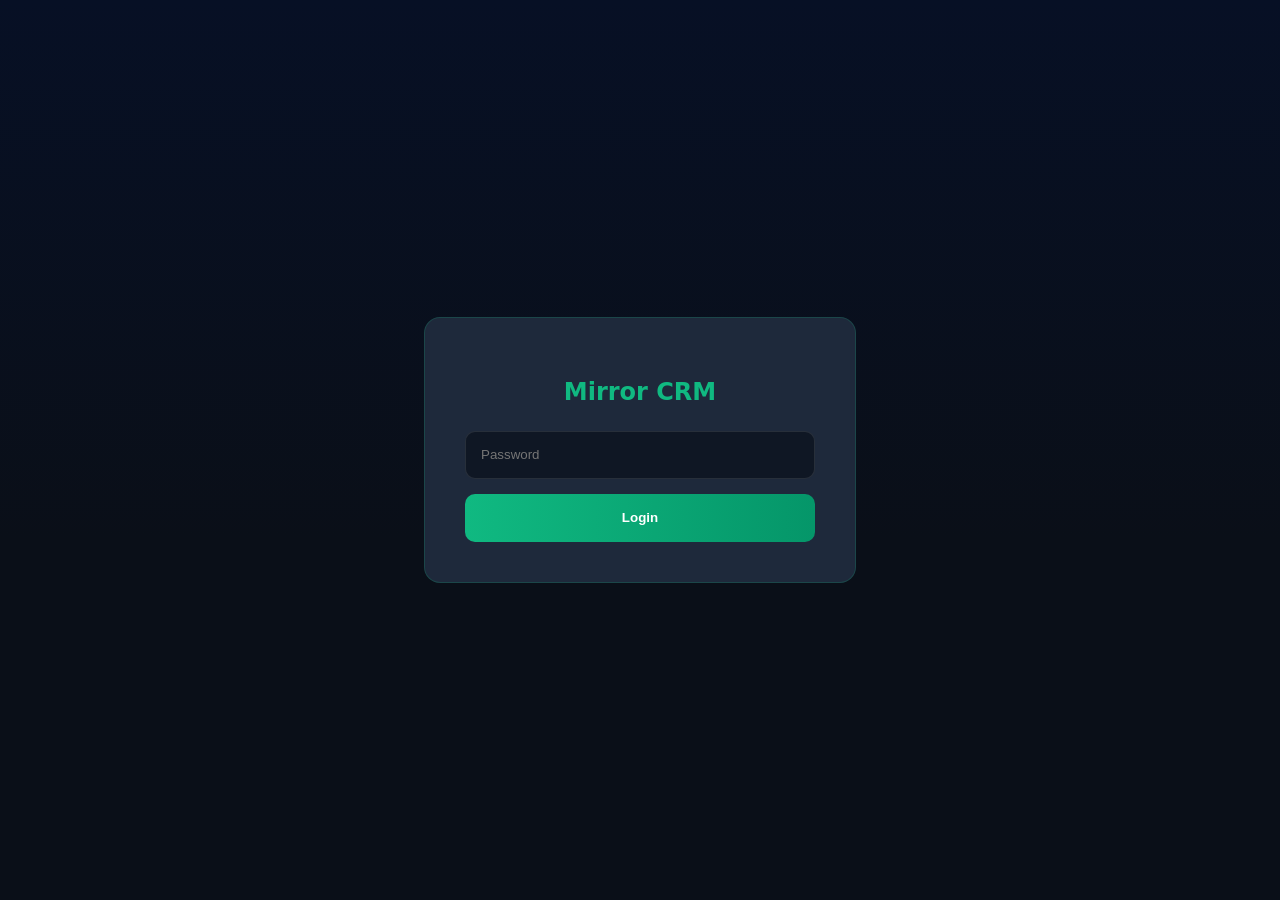
==== internal-system-v9.html @ 3ec20208 "Update internal-system-v9.html" ====
<!doctype html>
<html lang="en">
<head>
  <meta charset="utf-8" />
  <meta name="viewport" content="width=device-width,initial-scale=1" />
  <title>Mirror CRM v1.6 (Ultimate Workflow)</title>
  <style>
    :root {
      --bg: #0a0f18; --card: #111827; --muted: #9ca3af;
      --accent: #10b981; --process: #f59e0b; --white: #f3f4f6;
    }
    body {
      font-family: Inter, system-ui, -apple-system; margin: 0;
      color: var(--white); background: linear-gradient(180deg, #071025 0%, #0a0f18 60%);
      min-height: 100vh; -webkit-font-smoothing: antialiased;
    }
    .admin-container { max-width: 1300px; margin: 0 auto; padding: 20px; }
    .login-wrapper { height: 100vh; display: flex; justify-content: center; align-items: center; }
    .login-box { background: #1e293b; padding: 40px; border-radius: 16px; border: 1px solid rgba(16, 185, 129, 0.2); width: 350px; text-align: center; }
    .dashboard { display: none; }
    .stats-grid { display: grid; grid-template-columns: repeat(auto-fit, minmax(200px, 1fr)); gap: 20px; margin-bottom: 20px; }
    .stat-card { background: var(--card); padding: 25px; border-radius: 16px; border: 1px solid rgba(255,255,255,0.06); text-align: center; }
    .stat-number { font-size: 2.5rem; font-weight: 800; color: var(--accent); margin-top: 10px; }
    .add-section-wrapper { position: relative; margin-bottom: 20px; padding-top: 15px; }
    .form-trigger { height: 10px; width: 100%; background: transparent; cursor: pointer; }
    .add-form { 
      background: var(--card); border-radius: 16px; border: 1px solid rgba(16, 185, 129, 0.3);
      display: grid; grid-template-columns: repeat(auto-fit, minmax(140px, 1fr)); gap: 15px; align-items: end;
      max-height: 0; opacity: 0; overflow: hidden; padding: 0 25px; transition: all 0.5s ease;
    }
    .add-section-wrapper:hover .add-form, .add-form.locked { max-height: 600px; opacity: 1; padding: 25px; box-shadow: 0 20px 50px rgba(0,0,0,0.5); border-color: var(--accent); }
    label { display: block; margin-bottom: 8px; color: var(--muted); font-size: 0.8rem; font-weight: 600; text-transform: uppercase; }
    input, select { width: 100%; padding: 0 15px; background: #0f1724; border: 1px solid rgba(255,255,255,0.1); color: white; border-radius: 10px; height: 48px; outline: none; box-sizing: border-box; }
    input[type="date"]::-webkit-calendar-picker-indicator, input[type="time"]::-webkit-calendar-picker-indicator { filter: invert(1); cursor: pointer; }
    .btn-primary { background: linear-gradient(90deg, var(--accent), #059669); color: #fff; height: 48px; border-radius: 10px; font-weight: 700; border: none; cursor: pointer; width: 100%; }
    .table-container { overflow-x: auto; background: var(--card); border-radius: 16px; border: 1px solid rgba(255,255,255,0.06); }
    table { width: 100%; border-collapse: collapse; }
    th { text-align: left; padding: 18px; color: var(--muted); font-size: 0.75rem; text-transform: uppercase; border-bottom: 1px solid rgba(255,255,255,0.06); }
    td { padding: 18px; border-bottom: 1px solid rgba(255,255,255,0.03); font-size: 0.9rem; white-space: nowrap; }
    .action-buttons { display: flex; gap: 12px; opacity: 0; transition: 0.2s; justify-content: flex-end; }
    tr:hover .action-buttons { opacity: 1; }
    .badge { padding: 4px 10px; border-radius: 20px; font-size: 0.7rem; font-weight: 800; text-transform: uppercase; display: inline-block; }
    .bg-paid { background: rgba(16, 185, 129, 0.1); color: var(--accent); }
    .bg-refund { background: rgba(239, 68, 68, 0.1); color: #ef4444; }
    .bg-process { background: rgba(245, 158, 11, 0.1); color: var(--process); }
    .bg-complete { background: rgba(16, 185, 129, 0.2); color: #fff; border: 1px solid var(--accent); }
    .loader-overlay { position: fixed; top: 0; left: 0; width: 100%; height: 100%; background: rgba(15, 23, 36, 0.8); z-index: 2000; display: none; justify-content: center; align-items: center; }
    .loader { border: 4px solid #f3f3f3; border-top: 4px solid var(--accent); border-radius: 50%; width: 40px; height: 40px; animation: spin 1s linear infinite; }
    @keyframes spin { 0% { transform: rotate(0deg); } 100% { transform: rotate(360deg); } }
  </style>
</head>
<body>
  <div id="loader" class="loader-overlay"><div class="loader"></div></div>
  <div id="loginScreen" class="login-wrapper">
    <div class="login-box">
      <h2 style="color: var(--accent); margin-bottom: 25px;">Mirror CRM</h2>
      <input type="password" id="adminPass" placeholder="Password" style="margin-bottom: 15px;">
      <button class="btn-primary" onclick="login()">Login</button>
      <p id="loginError" style="color: #ef4444; margin-top: 15px; display: none; font-weight: 600;">Denied</p>
    </div>
  </div>

  <div id="dashboard" class="admin-container dashboard">
    <header style="display: flex; justify-content: space-between; align-items: center; margin-bottom: 30px;">
      <h1 style="font-size: 1.8rem;">Audit Dashboard <span style="color: var(--accent);">Mirror Networks</span></h1>
      <button onclick="location.reload()" style="background:#1e293b; color:white; border:none; padding:10px 20px; border-radius:8px; cursor:pointer; font-weight: 600;">Logout</button>
    </header>

    <div class="stats-grid">
      <div class="stat-card"><div>NET REVENUE</div><div class="stat-number" id="totalRevenue">€0</div></div>
      <div class="stat-card"><div>TOTAL AUDITS</div><div class="stat-number" id="totalSales">0</div></div>
    </div>

    <div class="add-section-wrapper">
      <div class="form-trigger"></div>
      <div class="add-form" id="addForm">
        <div><label>Scan Date</label><input type="date" id="datePart"></div>
        <div><label>Scan Time</label><input type="time" id="timePart" step="1"></div>
        <div><label>Target IP</label><input type="text" id="txnInput" placeholder="1.1.1.1"></div>
        <div><label>Client Email</label><input type="email" id="emailInput" placeholder="client@company.com"></div>
        <div><label>Tier</label>
          <select id="productInput">
            <option value="Basic Audit">Basic Audit (€230)</option>
            <option value="Express Mitigation">Express Mitigation (€250)</option>
            <option value="Advanced Hardening">Advanced Hardening (€300)</option>
          </select>
        </div>
        <div><label>Payment</label>
          <select id="statusInput">
            <option value="Paid">Paid</option>
            <option value="Refunded">Refunded</option>
          </select>
        </div>
        <div><label>Work Status</label>
          <select id="workInput">
            <option value="Process">Process</option>
            <option value="Complete">Complete</option>
          </select>
        </div>
        <div><button id="submitBtn" class="btn-primary" onclick="handleFormSubmit()">+ Sync Record</button></div>
      </div>
    </div>

    <div class="table-container">
      <table>
        <thead>
          <tr>
            <th>Date / Time</th>
            <th>Target IP</th>
            <th>Email</th>
            <th>Tier</th>
            <th>Status (Pay/Work)</th>
            <th></th>
          </tr>
        </thead>
        <tbody id="tableBody"></tbody>
      </table>
    </div>
  </div>

  <script>
    const BIN_ID = "69a582c4d0ea881f40e763d3"; 
    const API_KEY = "$2a$10$S3z8IltwDwTfbcs0rgp6leyEsgIbfjXK4t8.PS1Eer1GxxuQGAtfK";
    const PASSWORD = "admin123$"; 
    let salesData = [];
    let editingId = null;

    setNow();
    document.querySelectorAll('.add-form input, .add-form select').forEach(el => el.addEventListener('focus', () => document.getElementById('addForm').classList.add('locked')));

    function setNow() {
        const now = new Date();
        document.getElementById('datePart').value = now.toISOString().split('T')[0];
        document.getElementById('timePart').value = now.toTimeString().split(' ')[0];
    }

    function login() {
      if (document.getElementById('adminPass').value === PASSWORD) {
        document.getElementById('loginScreen').style.display = 'none';
        document.getElementById('dashboard').style.display = 'block';
        loadData();
      } else { document.getElementById('loginError').style.display = 'block'; }
    }

    async function loadData() {
      showLoader(true);
      try {
        const res = await fetch(`https://api.jsonbin.io/v3/b/${BIN_ID}/latest`, { headers: { 'X-Master-Key': API_KEY } });
        if (!res.ok) throw new Error("Load failed: " + res.status);
        const d = await res.json();
        salesData = Array.isArray(d.record) ? d.record : [];
        renderTable();
      } catch (e) { alert("❌ Load Error: " + e.message); }
      showLoader(false);
    }

    async function handleFormSubmit() {
      const email = document.getElementById('emailInput').value;
      const ip = document.getElementById('txnInput').value;
      const dateVal = document.getElementById('datePart').value;
      const timeVal = document.getElementById('timePart').value;
      const product = document.getElementById('productInput').value;
      const status = document.getElementById('statusInput').value;
      const work = document.getElementById('workInput').value;
      
      let price = (product === "Basic Audit") ? 230 : (product === "Express Mitigation" ? 250 : 300);

      if(!email || !ip) return alert("Fill Email and IP");

      showLoader(true);
      const record = { 
          id: editingId || Date.now(), date: `${dateVal} ${timeVal}`, rawDate: dateVal, rawTime: timeVal,
          email, ip, product, price, status, workStatus: work
      };

      const backup = [...salesData];
      if (editingId) {
          const i = salesData.findIndex(s => s.id === editingId);
          salesData[i] = record;
      } else { salesData.push(record); }

      try {
        const response = await fetch(`https://api.jsonbin.io/v3/b/${BIN_ID}`, {
          method: 'PUT', headers: { 'Content-Type': 'application/json', 'X-Master-Key': API_KEY },
          body: JSON.stringify(salesData)
        });

        if (!response.ok) throw new Error("Server denied: " + response.status);

        editingId = null; 
        document.getElementById('addForm').classList.remove('locked');
        document.getElementById('submitBtn').innerText = "+ Sync Record"; 
        document.getElementById('emailInput').value = ""; document.getElementById('txnInput').value = "";
        setNow(); renderTable();
        alert("✅ Synced with cloud!");
      } catch (e) { 
        salesData = backup;
        alert("❌ Sync Error: " + e.message); 
      }
      showLoader(false);
    }

    function renderTable() {
      const tbody = document.getElementById('tableBody');
      tbody.innerHTML = ""; let revenue = 0;
      salesData.sort((a,b) => b.id - a.id).forEach(sale => {
        if (sale.status === 'Paid') revenue += sale.price;
        const pBadge = sale.status === 'Paid' ? 'bg-paid' : 'bg-refund';
        const wBadge = (sale.workStatus || 'Process') === 'Process' ? 'bg-process' : 'bg-complete';
        
        tbody.innerHTML += `
          <tr>
            <td style="font-family:monospace; color:var(--muted);">${sale.date}</td>
            <td style="font-family:monospace;">${sale.ip || '-'}</td>
            <td>${sale.email}</td>
            <td>${sale.product}</td>
            <td><span class="badge ${pBadge}">${sale.status}</span> / <span class="badge ${wBadge}">${sale.workStatus || 'Process'}</span></td>
            <td><div class="action-buttons">
              <button style="background:none; border:none; cursor:pointer; font-size:1.2rem;" onclick="editSale(${sale.id})">✏️</button>
              <button style="background:none; border:none; cursor:pointer; font-size:1.2rem;" onclick="deleteSale(${sale.id})">🗑️</button>
            </div></td>
          </tr>`;
      });
      document.getElementById('totalRevenue').innerText = `€${revenue}`;
      document.getElementById('totalSales').innerText = salesData.length;
    }

    function editSale(id) {
      const item = salesData.find(s => s.id === id);
      document.getElementById('datePart').value = item.rawDate;
      document.getElementById('timePart').value = item.rawTime;
      document.getElementById('emailInput').value = item.email;
      document.getElementById('txnInput').value = item.ip;
      document.getElementById('productInput').value = item.product;
      document.getElementById('statusInput').value = item.status;
      document.getElementById('workInput').value = item.workStatus || 'Process';
      editingId = id; document.getElementById('submitBtn').innerText = "💾 Save";
      document.getElementById('addForm').classList.add('locked');
      window.scrollTo(0,0);
    }

    async function deleteSale(id) {
      if(!confirm("Delete?")) return;
      showLoader(true);
      salesData = salesData.filter(s => s.id !== id);
      try {
          await fetch(`https://api.jsonbin.io/v3/b/${BIN_ID}`, { method: 'PUT', headers: { 'Content-Type': 'application/json', 'X-Master-Key': API_KEY }, body: JSON.stringify(salesData) });
          renderTable();
      } catch (e) { alert("Delete error"); }
      showLoader(false);
    }

    function showLoader(s) { document.getElementById('loader').style.display = s ? 'flex' : 'none'; }
  </script>
</body>
</html>
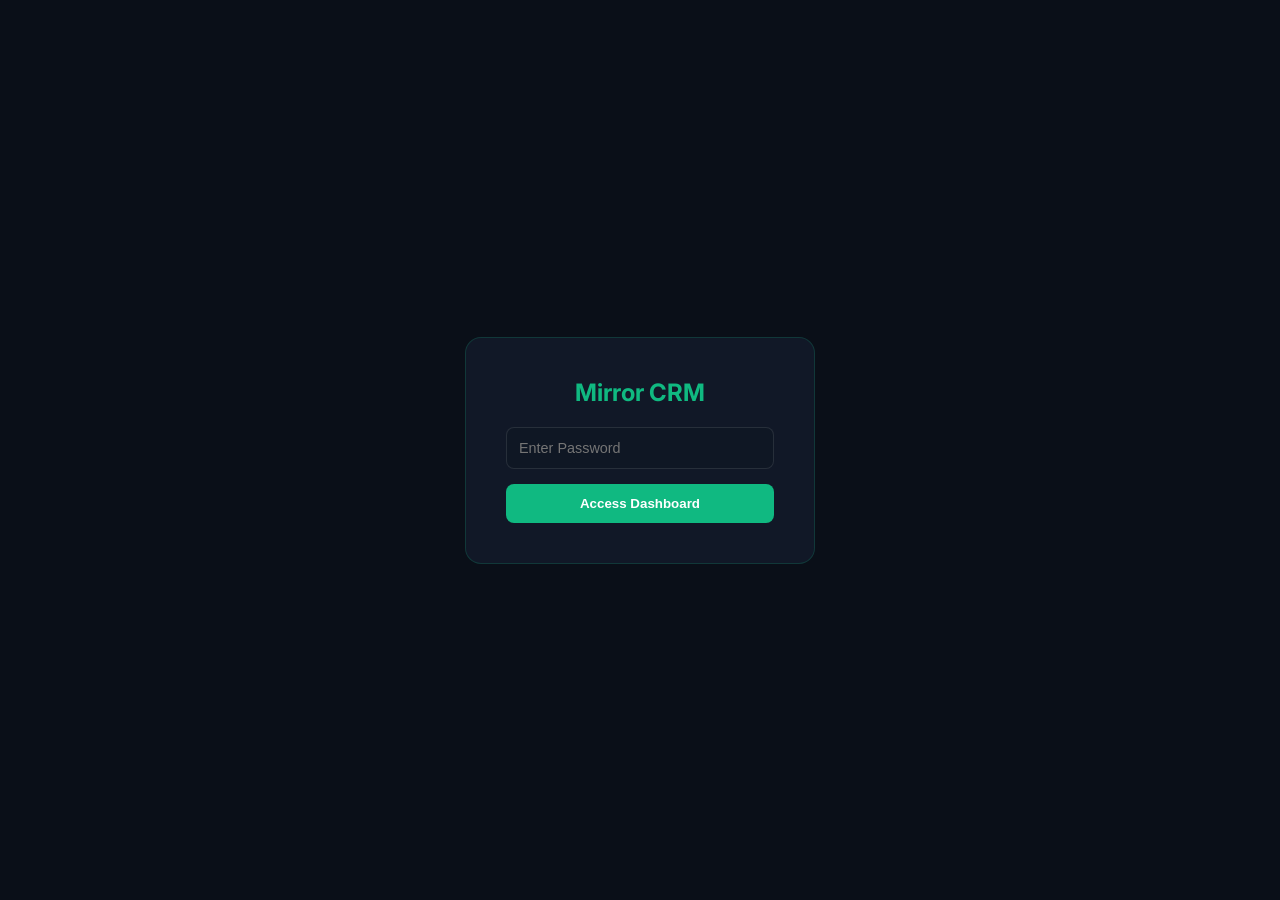
==== commit cf239fdd: "Update internal-system-v9.html" ====
--- a/internal-system-v9.html
+++ b/internal-system-v9.html
@@ -3,101 +3,128 @@
 <head>
   <meta charset="utf-8" />
   <meta name="viewport" content="width=device-width,initial-scale=1" />
-  <title>Mirror CRM v1.6 (Ultimate Workflow)</title>
+  <title>Mirror CRM — Audit Management</title>
+  <link href="https://fonts.googleapis.com/css2?family=Inter:wght@400;600;800&display=swap" rel="stylesheet">
   <style>
     :root {
-      --bg: #0a0f18; --card: #111827; --muted: #9ca3af;
-      --accent: #10b981; --process: #f59e0b; --white: #f3f4f6;
-    }
+      --bg: #0a0f18; --card: #111827; --accent: #10b981; 
+      --process: #f59e0b; --text: #f3f4f6; --muted: #9ca3af;
+    }
+    * { box-sizing: border-box; margin: 0; padding: 0; }
     body {
-      font-family: Inter, system-ui, -apple-system; margin: 0;
-      color: var(--white); background: linear-gradient(180deg, #071025 0%, #0a0f18 60%);
-      min-height: 100vh; -webkit-font-smoothing: antialiased;
-    }
-    .admin-container { max-width: 1300px; margin: 0 auto; padding: 20px; }
+      font-family: 'Inter', sans-serif; background: var(--bg);
+      color: var(--text); min-height: 100vh; -webkit-font-smoothing: antialiased;
+    }
+    .admin-container { max-width: 1200px; margin: 0 auto; padding: 20px; }
+    
+    /* Login */
     .login-wrapper { height: 100vh; display: flex; justify-content: center; align-items: center; }
-    .login-box { background: #1e293b; padding: 40px; border-radius: 16px; border: 1px solid rgba(16, 185, 129, 0.2); width: 350px; text-align: center; }
+    .login-box { background: var(--card); padding: 40px; border-radius: 16px; border: 1px solid rgba(16, 185, 129, 0.2); width: 350px; text-align: center; }
+    .login-box h2 { margin-bottom: 20px; color: var(--accent); }
+    
     .dashboard { display: none; }
-    .stats-grid { display: grid; grid-template-columns: repeat(auto-fit, minmax(200px, 1fr)); gap: 20px; margin-bottom: 20px; }
+    
+    /* Stats */
+    .stats-grid { display: grid; grid-template-columns: repeat(auto-fit, minmax(200px, 1fr)); gap: 20px; margin-bottom: 30px; }
     .stat-card { background: var(--card); padding: 25px; border-radius: 16px; border: 1px solid rgba(255,255,255,0.06); text-align: center; }
     .stat-number { font-size: 2.5rem; font-weight: 800; color: var(--accent); margin-top: 10px; }
-    .add-section-wrapper { position: relative; margin-bottom: 20px; padding-top: 15px; }
+    .stat-label { color: var(--muted); font-size: 0.8rem; text-transform: uppercase; letter-spacing: 1px; }
+
+    /* Stealth Form (Hover to show) */
+    .add-section-wrapper { position: relative; margin-bottom: 20px; }
     .form-trigger { height: 10px; width: 100%; background: transparent; cursor: pointer; }
     .add-form { 
-      background: var(--card); border-radius: 16px; border: 1px solid rgba(16, 185, 129, 0.3);
+      background: var(--card); border-radius: 16px; border: 1px solid var(--accent);
       display: grid; grid-template-columns: repeat(auto-fit, minmax(140px, 1fr)); gap: 15px; align-items: end;
-      max-height: 0; opacity: 0; overflow: hidden; padding: 0 25px; transition: all 0.5s ease;
-    }
-    .add-section-wrapper:hover .add-form, .add-form.locked { max-height: 600px; opacity: 1; padding: 25px; box-shadow: 0 20px 50px rgba(0,0,0,0.5); border-color: var(--accent); }
-    label { display: block; margin-bottom: 8px; color: var(--muted); font-size: 0.8rem; font-weight: 600; text-transform: uppercase; }
-    input, select { width: 100%; padding: 0 15px; background: #0f1724; border: 1px solid rgba(255,255,255,0.1); color: white; border-radius: 10px; height: 48px; outline: none; box-sizing: border-box; }
-    input[type="date"]::-webkit-calendar-picker-indicator, input[type="time"]::-webkit-calendar-picker-indicator { filter: invert(1); cursor: pointer; }
-    .btn-primary { background: linear-gradient(90deg, var(--accent), #059669); color: #fff; height: 48px; border-radius: 10px; font-weight: 700; border: none; cursor: pointer; width: 100%; }
+      max-height: 0; opacity: 0; overflow: hidden; padding: 0 25px; transition: all 0.4s ease;
+    }
+    .add-section-wrapper:hover .add-form, .add-form.locked {
+      max-height: 600px; opacity: 1; padding: 25px; margin-top: 10px; box-shadow: 0 20px 50px rgba(0,0,0,0.5);
+    }
+
+    label { display: block; margin-bottom: 8px; color: var(--muted); font-size: 0.75rem; font-weight: 600; text-transform: uppercase; }
+    input, select { 
+      width: 100%; padding: 12px; background: #0f1724; border: 1px solid rgba(255,255,255,0.1); 
+      color: white; border-radius: 8px; outline: none; font-size: 0.9rem;
+    }
+    input:focus { border-color: var(--accent); }
+
+    .btn-sync { 
+      background: var(--accent); color: #fff; border: none; padding: 12px; border-radius: 8px; 
+      font-weight: 700; cursor: pointer; width: 100%; transition: 0.3s;
+    }
+    .btn-sync:hover { background: #059669; }
+
+    /* Table */
     .table-container { overflow-x: auto; background: var(--card); border-radius: 16px; border: 1px solid rgba(255,255,255,0.06); }
     table { width: 100%; border-collapse: collapse; }
     th { text-align: left; padding: 18px; color: var(--muted); font-size: 0.75rem; text-transform: uppercase; border-bottom: 1px solid rgba(255,255,255,0.06); }
-    td { padding: 18px; border-bottom: 1px solid rgba(255,255,255,0.03); font-size: 0.9rem; white-space: nowrap; }
-    .action-buttons { display: flex; gap: 12px; opacity: 0; transition: 0.2s; justify-content: flex-end; }
-    tr:hover .action-buttons { opacity: 1; }
+    td { padding: 18px; border-bottom: 1px solid rgba(255,255,255,0.03); font-size: 0.9rem; }
+    
+    /* Badges */
     .badge { padding: 4px 10px; border-radius: 20px; font-size: 0.7rem; font-weight: 800; text-transform: uppercase; display: inline-block; }
-    .bg-paid { background: rgba(16, 185, 129, 0.1); color: var(--accent); }
-    .bg-refund { background: rgba(239, 68, 68, 0.1); color: #ef4444; }
-    .bg-process { background: rgba(245, 158, 11, 0.1); color: var(--process); }
-    .bg-complete { background: rgba(16, 185, 129, 0.2); color: #fff; border: 1px solid var(--accent); }
-    .loader-overlay { position: fixed; top: 0; left: 0; width: 100%; height: 100%; background: rgba(15, 23, 36, 0.8); z-index: 2000; display: none; justify-content: center; align-items: center; }
-    .loader { border: 4px solid #f3f3f3; border-top: 4px solid var(--accent); border-radius: 50%; width: 40px; height: 40px; animation: spin 1s linear infinite; }
-    @keyframes spin { 0% { transform: rotate(0deg); } 100% { transform: rotate(360deg); } }
+    .badge-paid { background: rgba(16, 185, 129, 0.1); color: var(--accent); }
+    .badge-refund { background: rgba(239, 68, 68, 0.1); color: #ef4444; }
+    .badge-process { background: rgba(245, 158, 11, 0.1); color: var(--process); }
+    .badge-complete { background: rgba(16, 185, 129, 0.2); color: #fff; border: 1px solid var(--accent); }
+
+    .action-btns { display: flex; gap: 10px; opacity: 0; transition: 0.2s; justify-content: flex-end; }
+    tr:hover .action-btns { opacity: 1; }
+    .btn-icon { background: none; border: none; cursor: pointer; font-size: 1.1rem; }
+
+    .loader { position: fixed; top: 0; left: 0; width: 100%; height: 100%; background: rgba(10,15,24,0.8); display: none; justify-content: center; align-items: center; z-index: 1000; }
   </style>
 </head>
 <body>
-  <div id="loader" class="loader-overlay"><div class="loader"></div></div>
+  <div id="loader" class="loader"><div style="border: 4px solid #f3f3f3; border-top: 4px solid var(--accent); border-radius: 50%; width: 40px; height: 40px; animation: spin 1s linear infinite;"></div></div>
+  <style>@keyframes spin { 0% { transform: rotate(0deg); } 100% { transform: rotate(360deg); } }</style>
+
   <div id="loginScreen" class="login-wrapper">
     <div class="login-box">
-      <h2 style="color: var(--accent); margin-bottom: 25px;">Mirror CRM</h2>
-      <input type="password" id="adminPass" placeholder="Password" style="margin-bottom: 15px;">
-      <button class="btn-primary" onclick="login()">Login</button>
-      <p id="loginError" style="color: #ef4444; margin-top: 15px; display: none; font-weight: 600;">Denied</p>
+      <h2>Mirror CRM</h2>
+      <input type="password" id="adminPass" placeholder="Enter Password" style="margin-bottom: 15px;">
+      <button class="btn-sync" onclick="login()">Access Dashboard</button>
     </div>
   </div>
 
   <div id="dashboard" class="admin-container dashboard">
     <header style="display: flex; justify-content: space-between; align-items: center; margin-bottom: 30px;">
-      <h1 style="font-size: 1.8rem;">Audit Dashboard <span style="color: var(--accent);">Mirror Networks</span></h1>
-      <button onclick="location.reload()" style="background:#1e293b; color:white; border:none; padding:10px 20px; border-radius:8px; cursor:pointer; font-weight: 600;">Logout</button>
+      <h1>Audit Dashboard <span style="color: var(--accent);">Mirror Networks</span></h1>
+      <button onclick="location.reload()" style="background:#1e293b; color:white; border:none; padding:8px 15px; border-radius:8px; cursor:pointer;">Logout</button>
     </header>
 
     <div class="stats-grid">
-      <div class="stat-card"><div>NET REVENUE</div><div class="stat-number" id="totalRevenue">€0</div></div>
-      <div class="stat-card"><div>TOTAL AUDITS</div><div class="stat-number" id="totalSales">0</div></div>
+      <div class="stat-card"><div class="stat-label">NET REVENUE</div><div class="stat-number" id="totalRevenue">€0</div></div>
+      <div class="stat-card"><div class="stat-label">TOTAL AUDITS</div><div class="stat-number" id="totalSales">0</div></div>
     </div>
 
     <div class="add-section-wrapper">
       <div class="form-trigger"></div>
       <div class="add-form" id="addForm">
-        <div><label>Scan Date</label><input type="date" id="datePart"></div>
-        <div><label>Scan Time</label><input type="time" id="timePart" step="1"></div>
-        <div><label>Target IP</label><input type="text" id="txnInput" placeholder="1.1.1.1"></div>
-        <div><label>Client Email</label><input type="email" id="emailInput" placeholder="client@company.com"></div>
-        <div><label>Tier</label>
-          <select id="productInput">
+        <div><label>Date</label><input type="date" id="f_date"></div>
+        <div><label>Time</label><input type="time" id="f_time" step="1"></div>
+        <div><label>Target IP</label><input type="text" id="f_ip" placeholder="109.236.84.23"></div>
+        <div><label>Client Email</label><input type="email" id="f_email" placeholder="client@email.com"></div>
+        <div><label>Package</label>
+          <select id="f_package">
             <option value="Basic Audit">Basic Audit (€230)</option>
             <option value="Express Mitigation">Express Mitigation (€250)</option>
             <option value="Advanced Hardening">Advanced Hardening (€300)</option>
           </select>
         </div>
         <div><label>Payment</label>
-          <select id="statusInput">
+          <select id="f_status">
             <option value="Paid">Paid</option>
             <option value="Refunded">Refunded</option>
           </select>
         </div>
-        <div><label>Work Status</label>
-          <select id="workInput">
+        <div><label>Work</label>
+          <select id="f_work">
             <option value="Process">Process</option>
             <option value="Complete">Complete</option>
           </select>
         </div>
-        <div><button id="submitBtn" class="btn-primary" onclick="handleFormSubmit()">+ Sync Record</button></div>
+        <div><button id="submitBtn" class="btn-sync" onclick="handleSync()">Sync Record</button></div>
       </div>
     </div>
 
@@ -108,8 +135,8 @@
             <th>Date / Time</th>
             <th>Target IP</th>
             <th>Email</th>
-            <th>Tier</th>
-            <th>Status (Pay/Work)</th>
+            <th>Service Tier</th>
+            <th>Full Status</th>
             <th></th>
           </tr>
         </thead>
@@ -121,136 +148,120 @@
   <script>
     const BIN_ID = "69a582c4d0ea881f40e763d3"; 
     const API_KEY = "$2a$10$S3z8IltwDwTfbcs0rgp6leyEsgIbfjXK4t8.PS1Eer1GxxuQGAtfK";
-    const PASSWORD = "admin123$"; 
     let salesData = [];
     let editingId = null;
 
-    setNow();
-    document.querySelectorAll('.add-form input, .add-form select').forEach(el => el.addEventListener('focus', () => document.getElementById('addForm').classList.add('locked')));
-
-    function setNow() {
-        const now = new Date();
-        document.getElementById('datePart').value = now.toISOString().split('T')[0];
-        document.getElementById('timePart').value = now.toTimeString().split(' ')[0];
-    }
+    // Установка текущей даты
+    const now = new Date();
+    document.getElementById('f_date').value = now.toISOString().split('T')[0];
+    document.getElementById('f_time').value = now.toTimeString().split(' ')[0];
 
     function login() {
-      if (document.getElementById('adminPass').value === PASSWORD) {
+      if (document.getElementById('adminPass').value === "admin123$") {
         document.getElementById('loginScreen').style.display = 'none';
         document.getElementById('dashboard').style.display = 'block';
         loadData();
-      } else { document.getElementById('loginError').style.display = 'block'; }
+      } else { alert("Access Denied"); }
     }
 
     async function loadData() {
       showLoader(true);
       try {
-        const res = await fetch(`https://api.jsonbin.io/v3/b/${BIN_ID}/latest`, { headers: { 'X-Master-Key': API_KEY } });
-        if (!res.ok) throw new Error("Load failed: " + res.status);
-        const d = await res.json();
-        salesData = Array.isArray(d.record) ? d.record : [];
+        const res = await fetch(`https://api.jsonbin.io/v3/b/${BIN_ID}/latest`, { 
+          headers: { 'X-Master-Key': API_KEY, 'X-Bin-Meta': 'false' } 
+        });
+        if (!res.ok) throw new Error(res.status);
+        salesData = await res.json();
         renderTable();
-      } catch (e) { alert("❌ Load Error: " + e.message); }
+      } catch (e) { alert("Load error (401/404): Check API Key or Bin ID"); }
       showLoader(false);
     }
 
-    async function handleFormSubmit() {
-      const email = document.getElementById('emailInput').value;
-      const ip = document.getElementById('txnInput').value;
-      const dateVal = document.getElementById('datePart').value;
-      const timeVal = document.getElementById('timePart').value;
-      const product = document.getElementById('productInput').value;
-      const status = document.getElementById('statusInput').value;
-      const work = document.getElementById('workInput').value;
-      
-      let price = (product === "Basic Audit") ? 230 : (product === "Express Mitigation" ? 250 : 300);
-
-      if(!email || !ip) return alert("Fill Email and IP");
+    async function handleSync() {
+      const email = document.getElementById('f_email').value;
+      const ip = document.getElementById('f_ip').value;
+      if (!email || !ip) return alert("Fill Email and IP");
 
       showLoader(true);
-      const record = { 
-          id: editingId || Date.now(), date: `${dateVal} ${timeVal}`, rawDate: dateVal, rawTime: timeVal,
-          email, ip, product, price, status, workStatus: work
+      const pkg = document.getElementById('f_package').value;
+      const price = pkg.includes('230') ? 230 : (pkg.includes('250') ? 250 : 300);
+
+      const record = {
+        id: editingId || Date.now(),
+        date: document.getElementById('f_date').value + ' ' + document.getElementById('f_time').value,
+        rawDate: document.getElementById('f_date').value,
+        rawTime: document.getElementById('f_time').value,
+        email, ip, product: pkg, price,
+        status: document.getElementById('f_status').value,
+        work: document.getElementById('f_work').value
       };
 
-      const backup = [...salesData];
       if (editingId) {
-          const i = salesData.findIndex(s => s.id === editingId);
-          salesData[i] = record;
+        const i = salesData.findIndex(s => s.id === editingId);
+        salesData[i] = record;
       } else { salesData.push(record); }
 
       try {
-        const response = await fetch(`https://api.jsonbin.io/v3/b/${BIN_ID}`, {
+        await fetch(`https://api.jsonbin.io/v3/b/${BIN_ID}`, {
           method: 'PUT', headers: { 'Content-Type': 'application/json', 'X-Master-Key': API_KEY },
           body: JSON.stringify(salesData)
         });
-
-        if (!response.ok) throw new Error("Server denied: " + response.status);
-
-        editingId = null; 
+        editingId = null;
         document.getElementById('addForm').classList.remove('locked');
-        document.getElementById('submitBtn').innerText = "+ Sync Record"; 
-        document.getElementById('emailInput').value = ""; document.getElementById('txnInput').value = "";
-        setNow(); renderTable();
-        alert("✅ Synced with cloud!");
-      } catch (e) { 
-        salesData = backup;
-        alert("❌ Sync Error: " + e.message); 
-      }
+        document.getElementById('submitBtn').innerText = "Sync Record";
+        renderTable();
+      } catch (e) { alert("Sync failed"); }
       showLoader(false);
     }
 
     function renderTable() {
       const tbody = document.getElementById('tableBody');
       tbody.innerHTML = ""; let revenue = 0;
-      salesData.sort((a,b) => b.id - a.id).forEach(sale => {
-        if (sale.status === 'Paid') revenue += sale.price;
-        const pBadge = sale.status === 'Paid' ? 'bg-paid' : 'bg-refund';
-        const wBadge = (sale.workStatus || 'Process') === 'Process' ? 'bg-process' : 'bg-complete';
+      salesData.sort((a,b) => b.id - a.id).forEach(s => {
+        if (s.status === 'Paid') revenue += s.price;
+        const pClass = s.status === 'Paid' ? 'badge-paid' : 'badge-refund';
+        const wClass = s.work === 'Process' ? 'badge-process' : 'badge-complete';
         
         tbody.innerHTML += `
           <tr>
-            <td style="font-family:monospace; color:var(--muted);">${sale.date}</td>
-            <td style="font-family:monospace;">${sale.ip || '-'}</td>
-            <td>${sale.email}</td>
-            <td>${sale.product}</td>
-            <td><span class="badge ${pBadge}">${sale.status}</span> / <span class="badge ${wBadge}">${sale.workStatus || 'Process'}</span></td>
-            <td><div class="action-buttons">
-              <button style="background:none; border:none; cursor:pointer; font-size:1.2rem;" onclick="editSale(${sale.id})">✏️</button>
-              <button style="background:none; border:none; cursor:pointer; font-size:1.2rem;" onclick="deleteSale(${sale.id})">🗑️</button>
-            </div></td>
+            <td style="font-family:monospace; color:var(--muted)">${s.date}</td>
+            <td style="font-family:monospace">${s.ip}</td>
+            <td style="font-weight:600">${s.email}</td>
+            <td>${s.product}</td>
+            <td><span class="badge ${pClass}">${s.status}</span> / <span class="badge ${wClass}">${s.work}</span></td>
+            <td>
+              <div class="action-btns">
+                <button class="btn-icon" onclick="editRec(${s.id})">✏️</button>
+                <button class="btn-icon" onclick="delRec(${s.id})">🗑️</button>
+              </div>
+            </td>
           </tr>`;
       });
       document.getElementById('totalRevenue').innerText = `€${revenue}`;
       document.getElementById('totalSales').innerText = salesData.length;
     }
 
-    function editSale(id) {
-      const item = salesData.find(s => s.id === id);
-      document.getElementById('datePart').value = item.rawDate;
-      document.getElementById('timePart').value = item.rawTime;
-      document.getElementById('emailInput').value = item.email;
-      document.getElementById('txnInput').value = item.ip;
-      document.getElementById('productInput').value = item.product;
-      document.getElementById('statusInput').value = item.status;
-      document.getElementById('workInput').value = item.workStatus || 'Process';
-      editingId = id; document.getElementById('submitBtn').innerText = "💾 Save";
+    function editRec(id) {
+      const s = salesData.find(x => x.id === id);
+      document.getElementById('f_date').value = s.rawDate;
+      document.getElementById('f_time').value = s.rawTime;
+      document.getElementById('f_ip').value = s.ip;
+      document.getElementById('f_email').value = s.email;
+      document.getElementById('f_package').value = s.product;
+      document.getElementById('f_status').value = s.status;
+      document.getElementById('f_work').value = s.work;
+      editingId = id; document.getElementById('submitBtn').innerText = "Save Changes";
       document.getElementById('addForm').classList.add('locked');
       window.scrollTo(0,0);
     }
 
-    async function deleteSale(id) {
-      if(!confirm("Delete?")) return;
-      showLoader(true);
-      salesData = salesData.filter(s => s.id !== id);
-      try {
-          await fetch(`https://api.jsonbin.io/v3/b/${BIN_ID}`, { method: 'PUT', headers: { 'Content-Type': 'application/json', 'X-Master-Key': API_KEY }, body: JSON.stringify(salesData) });
-          renderTable();
-      } catch (e) { alert("Delete error"); }
-      showLoader(false);
-    }
-
-    function showLoader(s) { document.getElementById('loader').style.display = s ? 'flex' : 'none'; }
+    async function delRec(id) {
+      if(!confirm("Delete record?")) return;
+      salesData = salesData.filter(x => x.id !== id);
+      await handleSync();
+    }
+
+    function showLoader(v) { document.getElementById('loader').style.display = v ? 'flex' : 'none'; }
   </script>
 </body>
 </html>
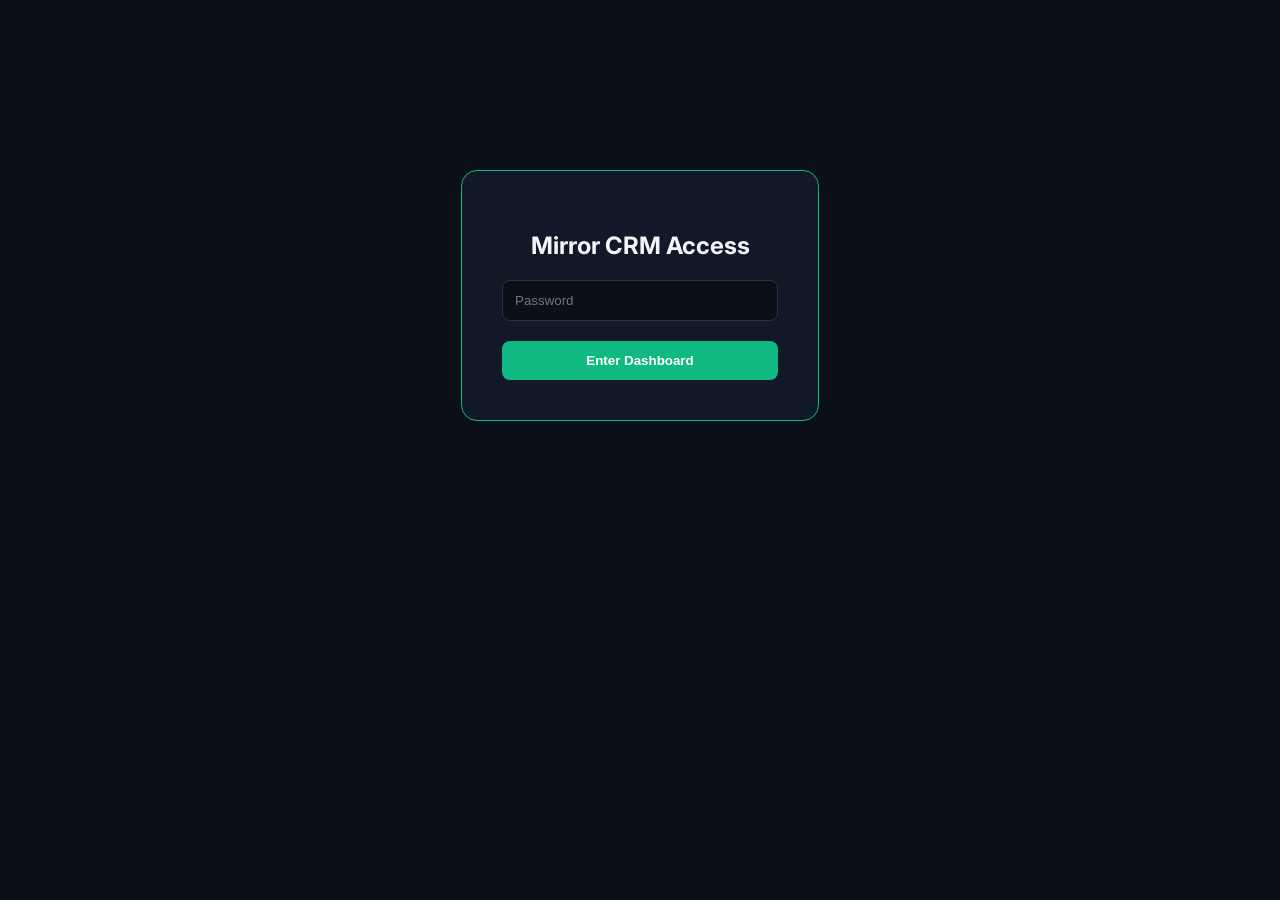
==== commit 6af8868f: "Update internal-system-v9.html" ====
--- a/internal-system-v9.html
+++ b/internal-system-v9.html
@@ -2,266 +2,133 @@
 <html lang="en">
 <head>
   <meta charset="utf-8" />
-  <meta name="viewport" content="width=device-width,initial-scale=1" />
-  <title>Mirror CRM — Audit Management</title>
+  <title>Mirror CRM v1.6 — Admin Panel</title>
   <link href="https://fonts.googleapis.com/css2?family=Inter:wght@400;600;800&display=swap" rel="stylesheet">
   <style>
-    :root {
-      --bg: #0a0f18; --card: #111827; --accent: #10b981; 
-      --process: #f59e0b; --text: #f3f4f6; --muted: #9ca3af;
-    }
-    * { box-sizing: border-box; margin: 0; padding: 0; }
-    body {
-      font-family: 'Inter', sans-serif; background: var(--bg);
-      color: var(--text); min-height: 100vh; -webkit-font-smoothing: antialiased;
-    }
-    .admin-container { max-width: 1200px; margin: 0 auto; padding: 20px; }
-    
-    /* Login */
-    .login-wrapper { height: 100vh; display: flex; justify-content: center; align-items: center; }
-    .login-box { background: var(--card); padding: 40px; border-radius: 16px; border: 1px solid rgba(16, 185, 129, 0.2); width: 350px; text-align: center; }
-    .login-box h2 { margin-bottom: 20px; color: var(--accent); }
-    
-    .dashboard { display: none; }
-    
-    /* Stats */
-    .stats-grid { display: grid; grid-template-columns: repeat(auto-fit, minmax(200px, 1fr)); gap: 20px; margin-bottom: 30px; }
-    .stat-card { background: var(--card); padding: 25px; border-radius: 16px; border: 1px solid rgba(255,255,255,0.06); text-align: center; }
-    .stat-number { font-size: 2.5rem; font-weight: 800; color: var(--accent); margin-top: 10px; }
-    .stat-label { color: var(--muted); font-size: 0.8rem; text-transform: uppercase; letter-spacing: 1px; }
-
-    /* Stealth Form (Hover to show) */
-    .add-section-wrapper { position: relative; margin-bottom: 20px; }
-    .form-trigger { height: 10px; width: 100%; background: transparent; cursor: pointer; }
-    .add-form { 
-      background: var(--card); border-radius: 16px; border: 1px solid var(--accent);
-      display: grid; grid-template-columns: repeat(auto-fit, minmax(140px, 1fr)); gap: 15px; align-items: end;
-      max-height: 0; opacity: 0; overflow: hidden; padding: 0 25px; transition: all 0.4s ease;
-    }
-    .add-section-wrapper:hover .add-form, .add-form.locked {
-      max-height: 600px; opacity: 1; padding: 25px; margin-top: 10px; box-shadow: 0 20px 50px rgba(0,0,0,0.5);
-    }
-
-    label { display: block; margin-bottom: 8px; color: var(--muted); font-size: 0.75rem; font-weight: 600; text-transform: uppercase; }
-    input, select { 
-      width: 100%; padding: 12px; background: #0f1724; border: 1px solid rgba(255,255,255,0.1); 
-      color: white; border-radius: 8px; outline: none; font-size: 0.9rem;
-    }
+    :root { --bg: #0a0f18; --card: #111827; --accent: #10b981; --process: #f59e0b; --text: #f3f4f6; --muted: #9ca3af; }
+    body { font-family: 'Inter', sans-serif; background: var(--bg); color: var(--text); margin: 0; padding: 20px; }
+    .container { max-width: 1200px; margin: 0 auto; }
+    .card-box { background: var(--card); padding: 30px; border-radius: 16px; border: 1px solid rgba(16, 185, 129, 0.2); }
+    .stats { display: flex; gap: 20px; margin-bottom: 30px; }
+    .stat-item { flex: 1; background: #0f1724; padding: 25px; border-radius: 12px; text-align: center; }
+    .stat-val { font-size: 2.2rem; font-weight: 800; color: var(--accent); margin-top: 10px; }
+    .add-form { display: grid; grid-template-columns: repeat(auto-fit, minmax(130px, 1fr)); gap: 15px; margin-bottom: 40px; align-items: end; background: rgba(0,0,0,0.2); padding: 20px; border-radius: 12px; }
+    input, select { background: #0a0f18; border: 1px solid #333; color: #fff; padding: 12px; border-radius: 8px; width: 100%; outline: none; }
     input:focus { border-color: var(--accent); }
-
-    .btn-sync { 
-      background: var(--accent); color: #fff; border: none; padding: 12px; border-radius: 8px; 
-      font-weight: 700; cursor: pointer; width: 100%; transition: 0.3s;
-    }
-    .btn-sync:hover { background: #059669; }
-
-    /* Table */
-    .table-container { overflow-x: auto; background: var(--card); border-radius: 16px; border: 1px solid rgba(255,255,255,0.06); }
-    table { width: 100%; border-collapse: collapse; }
-    th { text-align: left; padding: 18px; color: var(--muted); font-size: 0.75rem; text-transform: uppercase; border-bottom: 1px solid rgba(255,255,255,0.06); }
-    td { padding: 18px; border-bottom: 1px solid rgba(255,255,255,0.03); font-size: 0.9rem; }
-    
-    /* Badges */
-    .badge { padding: 4px 10px; border-radius: 20px; font-size: 0.7rem; font-weight: 800; text-transform: uppercase; display: inline-block; }
-    .badge-paid { background: rgba(16, 185, 129, 0.1); color: var(--accent); }
-    .badge-refund { background: rgba(239, 68, 68, 0.1); color: #ef4444; }
-    .badge-process { background: rgba(245, 158, 11, 0.1); color: var(--process); }
-    .badge-complete { background: rgba(16, 185, 129, 0.2); color: #fff; border: 1px solid var(--accent); }
-
-    .action-btns { display: flex; gap: 10px; opacity: 0; transition: 0.2s; justify-content: flex-end; }
-    tr:hover .action-btns { opacity: 1; }
-    .btn-icon { background: none; border: none; cursor: pointer; font-size: 1.1rem; }
-
-    .loader { position: fixed; top: 0; left: 0; width: 100%; height: 100%; background: rgba(10,15,24,0.8); display: none; justify-content: center; align-items: center; z-index: 1000; }
+    .btn-sync { background: var(--accent); color: #fff; border: none; padding: 12px; border-radius: 8px; font-weight: 700; cursor: pointer; transition: 0.3s; }
+    table { width: 100%; border-collapse: collapse; margin-top: 20px; }
+    th { text-align: left; padding: 15px; color: var(--muted); border-bottom: 2px solid #333; font-size: 0.8rem; text-transform: uppercase; }
+    td { padding: 15px; border-bottom: 1px solid #222; font-size: 0.9rem; }
+    .badge { padding: 4px 10px; border-radius: 20px; font-size: 0.7rem; font-weight: 800; text-transform: uppercase; }
+    .p-paid { background: rgba(16, 185, 129, 0.1); color: var(--accent); }
+    .w-process { background: rgba(245, 158, 11, 0.1); color: var(--process); }
+    .w-complete { background: rgba(16, 185, 129, 0.2); color: #fff; border: 1px solid var(--accent); }
+    .loader { position: fixed; top:0; left:0; width:100%; height:100%; background: rgba(0,0,0,0.8); display:none; justify-content:center; align-items:center; z-index:100; }
   </style>
 </head>
 <body>
-  <div id="loader" class="loader"><div style="border: 4px solid #f3f3f3; border-top: 4px solid var(--accent); border-radius: 50%; width: 40px; height: 40px; animation: spin 1s linear infinite;"></div></div>
+  <div id="loader" class="loader"><div style="border: 3px solid #fff; border-top: 3px solid var(--accent); border-radius: 50%; width: 40px; height: 40px; animation: spin 1s linear infinite;"></div></div>
   <style>@keyframes spin { 0% { transform: rotate(0deg); } 100% { transform: rotate(360deg); } }</style>
 
-  <div id="loginScreen" class="login-wrapper">
-    <div class="login-box">
-      <h2>Mirror CRM</h2>
-      <input type="password" id="adminPass" placeholder="Enter Password" style="margin-bottom: 15px;">
-      <button class="btn-sync" onclick="login()">Access Dashboard</button>
+  <div id="login" style="text-align:center; padding-top:150px">
+    <div style="background:var(--card); display:inline-block; padding:40px; border-radius:16px; border:1px solid var(--accent)">
+      <h2 style="margin-bottom:20px">Mirror CRM Access</h2>
+      <input type="password" id="pass" placeholder="Password" style="width:250px; margin-bottom:20px"><br>
+      <button onclick="auth()" class="btn-sync" style="width:100%">Enter Dashboard</button>
     </div>
   </div>
 
-  <div id="dashboard" class="admin-container dashboard">
-    <header style="display: flex; justify-content: space-between; align-items: center; margin-bottom: 30px;">
-      <h1>Audit Dashboard <span style="color: var(--accent);">Mirror Networks</span></h1>
-      <button onclick="location.reload()" style="background:#1e293b; color:white; border:none; padding:8px 15px; border-radius:8px; cursor:pointer;">Logout</button>
-    </header>
-
-    <div class="stats-grid">
-      <div class="stat-card"><div class="stat-label">NET REVENUE</div><div class="stat-number" id="totalRevenue">€0</div></div>
-      <div class="stat-card"><div class="stat-label">TOTAL AUDITS</div><div class="stat-number" id="totalSales">0</div></div>
+  <div id="main" class="container card-box" style="display:none">
+    <div class="stats">
+      <div class="stat-item">REVENUE<div id="rev" class="stat-val">€0</div></div>
+      <div class="stat-item">TOTAL AUDITS<div id="cnt" class="stat-val">0</div></div>
     </div>
 
-    <div class="add-section-wrapper">
-      <div class="form-trigger"></div>
-      <div class="add-form" id="addForm">
-        <div><label>Date</label><input type="date" id="f_date"></div>
-        <div><label>Time</label><input type="time" id="f_time" step="1"></div>
-        <div><label>Target IP</label><input type="text" id="f_ip" placeholder="109.236.84.23"></div>
-        <div><label>Client Email</label><input type="email" id="f_email" placeholder="client@email.com"></div>
-        <div><label>Package</label>
-          <select id="f_package">
-            <option value="Basic Audit">Basic Audit (€230)</option>
-            <option value="Express Mitigation">Express Mitigation (€250)</option>
-            <option value="Advanced Hardening">Advanced Hardening (€300)</option>
-          </select>
-        </div>
-        <div><label>Payment</label>
-          <select id="f_status">
-            <option value="Paid">Paid</option>
-            <option value="Refunded">Refunded</option>
-          </select>
-        </div>
-        <div><label>Work</label>
-          <select id="f_work">
-            <option value="Process">Process</option>
-            <option value="Complete">Complete</option>
-          </select>
-        </div>
-        <div><button id="submitBtn" class="btn-sync" onclick="handleSync()">Sync Record</button></div>
-      </div>
+    <div class="add-form">
+      <div>Date<input type="date" id="f_d"></div>
+      <div>Time<input type="time" id="f_t" step="1"></div>
+      <div>IP Address<input type="text" id="f_ip" placeholder="109.236.84.23"></div>
+      <div>Client Email<input type="email" id="f_e" placeholder="client@test.com"></div>
+      <div>Tier<select id="f_p"><option value="230">Basic (€230)</option><option value="250">Express (€250)</option><option value="300">Advanced (€300)</option></select></div>
+      <div>Work Status<select id="f_w"><option value="Process">Process</option><option value="Complete">Complete</option></select></div>
+      <button onclick="sync()" class="btn-sync">SYNC RECORD</button>
     </div>
 
-    <div class="table-container">
-      <table>
-        <thead>
-          <tr>
-            <th>Date / Time</th>
-            <th>Target IP</th>
-            <th>Email</th>
-            <th>Service Tier</th>
-            <th>Full Status</th>
-            <th></th>
-          </tr>
-        </thead>
-        <tbody id="tableBody"></tbody>
-      </table>
-    </div>
+    <table><thead><tr><th>Date / Time</th><th>Target IP</th><th>Email</th><th>Tier</th><th>Full Status</th><th></th></tr></thead><tbody id="rows"></tbody></table>
   </div>
 
   <script>
-    const BIN_ID = "69a582c4d0ea881f40e763d3"; 
-    const API_KEY = "$2a$10$S3z8IltwDwTfbcs0rgp6leyEsgIbfjXK4t8.PS1Eer1GxxuQGAtfK";
-    let salesData = [];
-    let editingId = null;
+    const BID = "69a582c4d0ea881f40e763d3";
+    const KEY = "$2a$10$S3z8IltwDwTfbcs0rgp6leyEsgIbfjXK4t8.PS1Eer1GxxuQGAtfK";
+    let sales = [];
+    let editId = null;
 
-    // Установка текущей даты
-    const now = new Date();
-    document.getElementById('f_date').value = now.toISOString().split('T')[0];
-    document.getElementById('f_time').value = now.toTimeString().split(' ')[0];
+    const n = new Date();
+    document.getElementById('f_d').value = n.toISOString().split('T')[0];
+    document.getElementById('f_t').value = n.toTimeString().split(' ')[0];
 
-    function login() {
-      if (document.getElementById('adminPass').value === "admin123$") {
-        document.getElementById('loginScreen').style.display = 'none';
-        document.getElementById('dashboard').style.display = 'block';
-        loadData();
+    function auth() {
+      if(document.getElementById('pass').value === "admin123$") {
+        document.getElementById('login').style.display='none';
+        document.getElementById('main').style.display='block';
+        load();
       } else { alert("Access Denied"); }
     }
 
-    async function loadData() {
-      showLoader(true);
+    async function load() {
+      document.getElementById('loader').style.display='flex';
       try {
-        const res = await fetch(`https://api.jsonbin.io/v3/b/${BIN_ID}/latest`, { 
-          headers: { 'X-Master-Key': API_KEY, 'X-Bin-Meta': 'false' } 
-        });
-        if (!res.ok) throw new Error(res.status);
-        salesData = await res.json();
-        renderTable();
-      } catch (e) { alert("Load error (401/404): Check API Key or Bin ID"); }
-      showLoader(false);
+        const r = await fetch(`https://api.jsonbin.io/v3/b/${BID}/latest`, { headers: {"X-Master-Key": KEY, "X-Bin-Meta": "false"} });
+        if(!r.ok) throw new Error(r.status);
+        sales = await r.json();
+        render();
+      } catch(e) { alert("Load failed: " + e.message); }
+      document.getElementById('loader').style.display='none';
     }
 
-    async function handleSync() {
-      const email = document.getElementById('f_email').value;
-      const ip = document.getElementById('f_ip').value;
-      if (!email || !ip) return alert("Fill Email and IP");
-
-      showLoader(true);
-      const pkg = document.getElementById('f_package').value;
-      const price = pkg.includes('230') ? 230 : (pkg.includes('250') ? 250 : 300);
-
-      const record = {
-        id: editingId || Date.now(),
-        date: document.getElementById('f_date').value + ' ' + document.getElementById('f_time').value,
-        rawDate: document.getElementById('f_date').value,
-        rawTime: document.getElementById('f_time').value,
-        email, ip, product: pkg, price,
-        status: document.getElementById('f_status').value,
-        work: document.getElementById('f_work').value
+    async function sync() {
+      const s = { 
+        id: editId || Date.now(),
+        date: document.getElementById('f_d').value + ' ' + document.getElementById('f_t').value,
+        rawD: document.getElementById('f_d').value, rawT: document.getElementById('f_t').value,
+        ip: document.getElementById('f_ip').value, email: document.getElementById('f_e').value,
+        price: document.getElementById('f_p').value, work: document.getElementById('f_w').value
       };
-
-      if (editingId) {
-        const i = salesData.findIndex(s => s.id === editingId);
-        salesData[i] = record;
-      } else { salesData.push(record); }
-
+      if(editId) { sales = sales.map(x => x.id === editId ? s : x); } else { sales.push(s); }
+      
+      document.getElementById('loader').style.display='flex';
       try {
-        await fetch(`https://api.jsonbin.io/v3/b/${BIN_ID}`, {
-          method: 'PUT', headers: { 'Content-Type': 'application/json', 'X-Master-Key': API_KEY },
-          body: JSON.stringify(salesData)
-        });
-        editingId = null;
-        document.getElementById('addForm').classList.remove('locked');
-        document.getElementById('submitBtn').innerText = "Sync Record";
-        renderTable();
-      } catch (e) { alert("Sync failed"); }
-      showLoader(false);
+        const r = await fetch(`https://api.jsonbin.io/v3/b/${BID}`, { method: 'PUT', headers: {"Content-Type":"application/json", "X-Master-Key":KEY}, body: JSON.stringify(sales) });
+        if(!r.ok) throw new Error(r.status);
+        editId = null; render();
+      } catch(e) { alert("Sync failed"); }
+      document.getElementById('loader').style.display='none';
     }
 
-    function renderTable() {
-      const tbody = document.getElementById('tableBody');
-      tbody.innerHTML = ""; let revenue = 0;
-      salesData.sort((a,b) => b.id - a.id).forEach(s => {
-        if (s.status === 'Paid') revenue += s.price;
-        const pClass = s.status === 'Paid' ? 'badge-paid' : 'badge-refund';
-        const wClass = s.work === 'Process' ? 'badge-process' : 'badge-complete';
-        
-        tbody.innerHTML += `
-          <tr>
-            <td style="font-family:monospace; color:var(--muted)">${s.date}</td>
-            <td style="font-family:monospace">${s.ip}</td>
-            <td style="font-weight:600">${s.email}</td>
-            <td>${s.product}</td>
-            <td><span class="badge ${pClass}">${s.status}</span> / <span class="badge ${wClass}">${s.work}</span></td>
-            <td>
-              <div class="action-btns">
-                <button class="btn-icon" onclick="editRec(${s.id})">✏️</button>
-                <button class="btn-icon" onclick="delRec(${s.id})">🗑️</button>
-              </div>
-            </td>
-          </tr>`;
+    function render() {
+      const b = document.getElementById('rows'); b.innerHTML = ""; let r = 0;
+      sales.sort((x,y)=>y.id-x.id).forEach(s => {
+        r += parseInt(s.price);
+        const wC = s.work === 'Process' ? 'w-process' : 'w-complete';
+        b.innerHTML += `<tr><td style="font-family:monospace; color:var(--muted)">${s.date}</td><td>${s.ip}</td><td style="font-weight:600">${s.email}</td><td>€${s.price}</td><td><span class="badge p-paid">PAID</span> / <span class="badge ${wC}">${s.work}</span></td><td><button onclick="edit(${s.id})" style="background:none; border:none; cursor:pointer">✏️</button> <button onclick="del(${s.id})" style="background:none; border:none; cursor:pointer">🗑️</button></td></tr>`;
       });
-      document.getElementById('totalRevenue').innerText = `€${revenue}`;
-      document.getElementById('totalSales').innerText = salesData.length;
+      document.getElementById('rev').innerText = "€" + r;
+      document.getElementById('cnt').innerText = sales.length;
     }
 
-    function editRec(id) {
-      const s = salesData.find(x => x.id === id);
-      document.getElementById('f_date').value = s.rawDate;
-      document.getElementById('f_time').value = s.rawTime;
-      document.getElementById('f_ip').value = s.ip;
-      document.getElementById('f_email').value = s.email;
-      document.getElementById('f_package').value = s.product;
-      document.getElementById('f_status').value = s.status;
-      document.getElementById('f_work').value = s.work;
-      editingId = id; document.getElementById('submitBtn').innerText = "Save Changes";
-      document.getElementById('addForm').classList.add('locked');
-      window.scrollTo(0,0);
+    function edit(id) {
+      const s = sales.find(x => x.id === id);
+      document.getElementById('f_d').value = s.rawD; document.getElementById('f_t').value = s.rawT;
+      document.getElementById('f_ip').value = s.ip; document.getElementById('f_e').value = s.email;
+      document.getElementById('f_p').value = s.price; document.getElementById('f_w').value = s.work;
+      editId = id; window.scrollTo(0,0);
     }
 
-    async function delRec(id) {
-      if(!confirm("Delete record?")) return;
-      salesData = salesData.filter(x => x.id !== id);
-      await handleSync();
+    async function del(id) {
+      if(!confirm("Delete?")) return;
+      sales = sales.filter(x => x.id !== id);
+      await sync();
     }
-
-    function showLoader(v) { document.getElementById('loader').style.display = v ? 'flex' : 'none'; }
   </script>
 </body>
 </html>
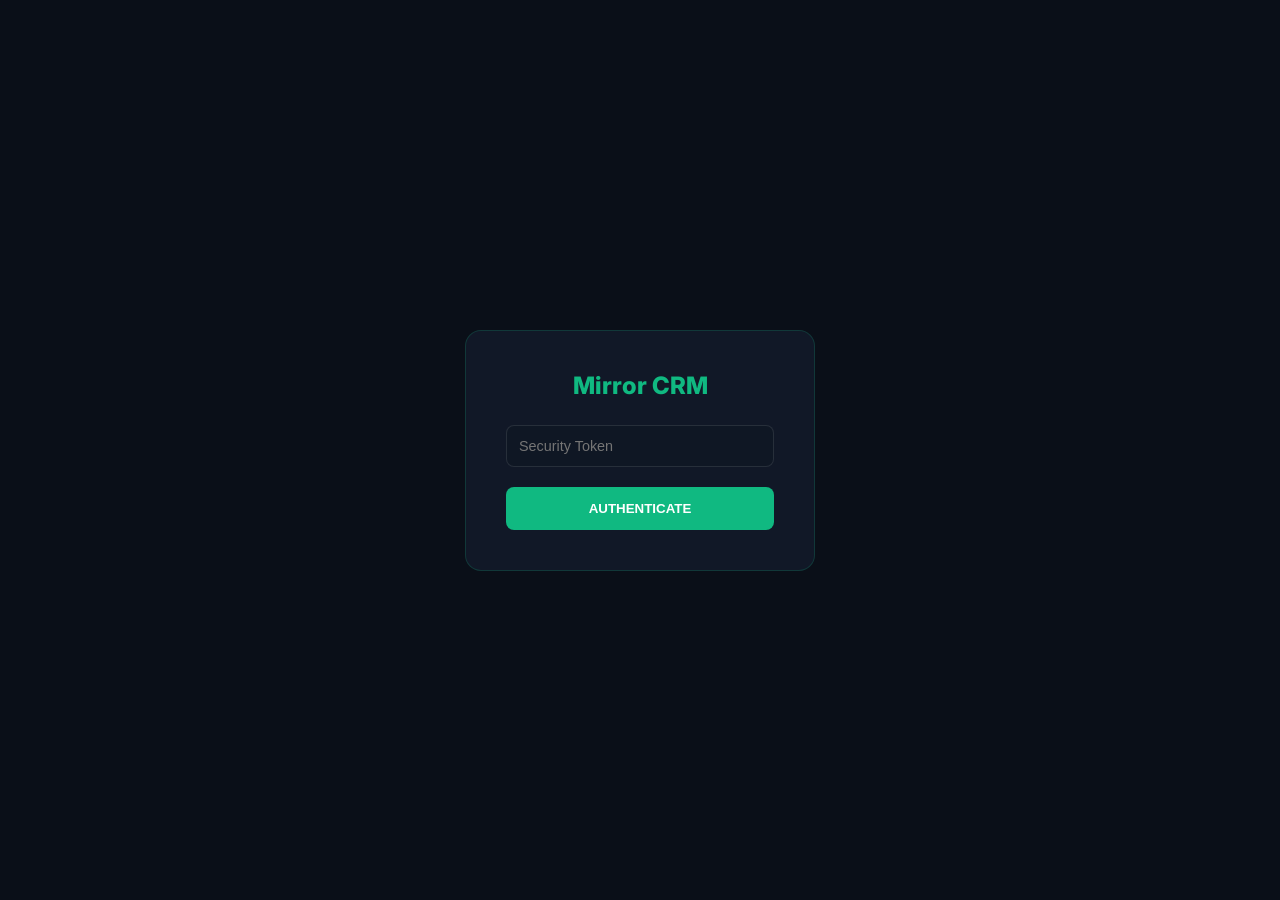
==== commit 271a34fc: "Update internal-system-v9.html" ====
--- a/internal-system-v9.html
+++ b/internal-system-v9.html
@@ -2,133 +2,270 @@
 <html lang="en">
 <head>
   <meta charset="utf-8" />
-  <title>Mirror CRM v1.6 — Admin Panel</title>
+  <meta name="viewport" content="width=device-width,initial-scale=1" />
+  <title>Mirror CRM v1.6 — Admin Dashboard</title>
   <link href="https://fonts.googleapis.com/css2?family=Inter:wght@400;600;800&display=swap" rel="stylesheet">
   <style>
-    :root { --bg: #0a0f18; --card: #111827; --accent: #10b981; --process: #f59e0b; --text: #f3f4f6; --muted: #9ca3af; }
-    body { font-family: 'Inter', sans-serif; background: var(--bg); color: var(--text); margin: 0; padding: 20px; }
-    .container { max-width: 1200px; margin: 0 auto; }
-    .card-box { background: var(--card); padding: 30px; border-radius: 16px; border: 1px solid rgba(16, 185, 129, 0.2); }
-    .stats { display: flex; gap: 20px; margin-bottom: 30px; }
-    .stat-item { flex: 1; background: #0f1724; padding: 25px; border-radius: 12px; text-align: center; }
-    .stat-val { font-size: 2.2rem; font-weight: 800; color: var(--accent); margin-top: 10px; }
-    .add-form { display: grid; grid-template-columns: repeat(auto-fit, minmax(130px, 1fr)); gap: 15px; margin-bottom: 40px; align-items: end; background: rgba(0,0,0,0.2); padding: 20px; border-radius: 12px; }
-    input, select { background: #0a0f18; border: 1px solid #333; color: #fff; padding: 12px; border-radius: 8px; width: 100%; outline: none; }
-    input:focus { border-color: var(--accent); }
-    .btn-sync { background: var(--accent); color: #fff; border: none; padding: 12px; border-radius: 8px; font-weight: 700; cursor: pointer; transition: 0.3s; }
-    table { width: 100%; border-collapse: collapse; margin-top: 20px; }
-    th { text-align: left; padding: 15px; color: var(--muted); border-bottom: 2px solid #333; font-size: 0.8rem; text-transform: uppercase; }
-    td { padding: 15px; border-bottom: 1px solid #222; font-size: 0.9rem; }
-    .badge { padding: 4px 10px; border-radius: 20px; font-size: 0.7rem; font-weight: 800; text-transform: uppercase; }
-    .p-paid { background: rgba(16, 185, 129, 0.1); color: var(--accent); }
-    .w-process { background: rgba(245, 158, 11, 0.1); color: var(--process); }
-    .w-complete { background: rgba(16, 185, 129, 0.2); color: #fff; border: 1px solid var(--accent); }
-    .loader { position: fixed; top:0; left:0; width:100%; height:100%; background: rgba(0,0,0,0.8); display:none; justify-content:center; align-items:center; z-index:100; }
+    :root {
+      --bg: #0a0f18; --card: #111827; --primary: #10b981; 
+      --process: #f59e0b; --text: #f3f4f6; --muted: #9ca3af;
+    }
+    * { box-sizing: border-box; margin: 0; padding: 0; }
+    body {
+      font-family: 'Inter', sans-serif; background: var(--bg);
+      color: var(--text); min-height: 100vh; -webkit-font-smoothing: antialiased;
+    }
+    .container { max-width: 1250px; margin: 0 auto; padding: 20px; }
+    
+    /* Login */
+    .login-wrapper { height: 100vh; display: flex; justify-content: center; align-items: center; }
+    .login-box { background: var(--card); padding: 40px; border-radius: 16px; border: 1px solid rgba(16, 185, 129, 0.2); width: 350px; text-align: center; }
+    .login-box h2 { margin-bottom: 25px; color: var(--primary); font-weight: 800; }
+    
+    .dashboard { display: none; }
+    
+    /* Stats */
+    .stats-grid { display: grid; grid-template-columns: repeat(auto-fit, minmax(240px, 1fr)); gap: 20px; margin-bottom: 30px; }
+    .stat-card { background: var(--card); padding: 30px; border-radius: 16px; border: 1px solid rgba(255,255,255,0.06); text-align: center; transition: 0.3s; }
+    .stat-card:hover { border-color: var(--primary); }
+    .stat-number { font-size: 2.8rem; font-weight: 800; color: var(--primary); margin-top: 10px; }
+    .stat-label { color: var(--muted); font-size: 0.8rem; text-transform: uppercase; letter-spacing: 1.5px; }
+
+    /* Stealth Form */
+    .add-section-wrapper { position: relative; margin-bottom: 25px; }
+    .form-trigger { height: 8px; width: 100%; background: transparent; cursor: pointer; }
+    .add-form { 
+      background: var(--card); border-radius: 16px; border: 1px solid var(--primary);
+      display: grid; grid-template-columns: repeat(auto-fit, minmax(140px, 1fr)); gap: 15px; align-items: end;
+      max-height: 0; opacity: 0; overflow: hidden; padding: 0 25px; transition: all 0.5s cubic-bezier(0.4, 0, 0.2, 1);
+    }
+    .add-section-wrapper:hover .add-form, .add-form.locked {
+      max-height: 600px; opacity: 1; padding: 30px; margin-top: 10px; box-shadow: 0 20px 60px rgba(0,0,0,0.6);
+    }
+
+    label { display: block; margin-bottom: 8px; color: var(--muted); font-size: 0.75rem; font-weight: 700; text-transform: uppercase; }
+    input, select { 
+      width: 100%; padding: 12px; background: #0f1724; border: 1px solid rgba(255,255,255,0.1); 
+      color: white; border-radius: 8px; outline: none; font-size: 0.9rem; transition: 0.3s;
+    }
+    input:focus { border-color: var(--primary); box-shadow: 0 0 10px rgba(16, 185, 129, 0.1); }
+    input[type="date"]::-webkit-calendar-picker-indicator, input[type="time"]::-webkit-calendar-picker-indicator { filter: invert(1); cursor: pointer; }
+
+    .btn-sync { 
+      background: var(--primary); color: #fff; border: none; padding: 14px; border-radius: 8px; 
+      font-weight: 800; cursor: pointer; width: 100%; transition: 0.3s; text-transform: uppercase;
+    }
+    .btn-sync:hover { background: #059669; transform: translateY(-1px); }
+
+    /* Table */
+    .table-container { overflow-x: auto; background: var(--card); border-radius: 16px; border: 1px solid rgba(255,255,255,0.06); }
+    table { width: 100%; border-collapse: collapse; }
+    th { text-align: left; padding: 20px; color: var(--muted); font-size: 0.75rem; text-transform: uppercase; border-bottom: 1px solid rgba(255,255,255,0.08); letter-spacing: 1px; }
+    td { padding: 20px; border-bottom: 1px solid rgba(255,255,255,0.03); font-size: 0.9rem; }
+    
+    /* Badges */
+    .badge { padding: 5px 12px; border-radius: 20px; font-size: 0.7rem; font-weight: 800; text-transform: uppercase; display: inline-block; }
+    .badge-paid { background: rgba(16, 185, 129, 0.1); color: var(--primary); }
+    .badge-refund { background: rgba(239, 68, 68, 0.1); color: #ef4444; }
+    .badge-process { background: rgba(245, 158, 11, 0.1); color: var(--process); }
+    .badge-complete { background: rgba(16, 185, 129, 0.2); color: #fff; border: 1px solid var(--primary); }
+
+    .action-btns { display: flex; gap: 12px; opacity: 0; transition: 0.2s; justify-content: flex-end; }
+    tr:hover .action-btns { opacity: 1; }
+    .btn-icon { background: none; border: none; cursor: pointer; font-size: 1.2rem; filter: grayscale(1); transition: 0.2s; }
+    .btn-icon:hover { filter: grayscale(0); transform: scale(1.2); }
+
+    .loader { position: fixed; top: 0; left: 0; width: 100%; height: 100%; background: rgba(10,15,24,0.9); display: none; justify-content: center; align-items: center; z-index: 2000; }
   </style>
 </head>
 <body>
-  <div id="loader" class="loader"><div style="border: 3px solid #fff; border-top: 3px solid var(--accent); border-radius: 50%; width: 40px; height: 40px; animation: spin 1s linear infinite;"></div></div>
+  <div id="loader" class="loader"><div style="border: 4px solid rgba(255,255,255,0.1); border-top: 4px solid var(--primary); border-radius: 50%; width: 45px; height: 45px; animation: spin 1s linear infinite;"></div></div>
   <style>@keyframes spin { 0% { transform: rotate(0deg); } 100% { transform: rotate(360deg); } }</style>
 
-  <div id="login" style="text-align:center; padding-top:150px">
-    <div style="background:var(--card); display:inline-block; padding:40px; border-radius:16px; border:1px solid var(--accent)">
-      <h2 style="margin-bottom:20px">Mirror CRM Access</h2>
-      <input type="password" id="pass" placeholder="Password" style="width:250px; margin-bottom:20px"><br>
-      <button onclick="auth()" class="btn-sync" style="width:100%">Enter Dashboard</button>
+  <div id="loginScreen" class="login-wrapper">
+    <div class="login-box">
+      <h2>Mirror CRM</h2>
+      <input type="password" id="adminPass" placeholder="Security Token" style="margin-bottom: 20px; width: 100%;">
+      <button class="btn-sync" onclick="login()">Authenticate</button>
     </div>
   </div>
 
-  <div id="main" class="container card-box" style="display:none">
-    <div class="stats">
-      <div class="stat-item">REVENUE<div id="rev" class="stat-val">€0</div></div>
-      <div class="stat-item">TOTAL AUDITS<div id="cnt" class="stat-val">0</div></div>
-    </div>
-
-    <div class="add-form">
-      <div>Date<input type="date" id="f_d"></div>
-      <div>Time<input type="time" id="f_t" step="1"></div>
-      <div>IP Address<input type="text" id="f_ip" placeholder="109.236.84.23"></div>
-      <div>Client Email<input type="email" id="f_e" placeholder="client@test.com"></div>
-      <div>Tier<select id="f_p"><option value="230">Basic (€230)</option><option value="250">Express (€250)</option><option value="300">Advanced (€300)</option></select></div>
-      <div>Work Status<select id="f_w"><option value="Process">Process</option><option value="Complete">Complete</option></select></div>
-      <button onclick="sync()" class="btn-sync">SYNC RECORD</button>
-    </div>
-
-    <table><thead><tr><th>Date / Time</th><th>Target IP</th><th>Email</th><th>Tier</th><th>Full Status</th><th></th></tr></thead><tbody id="rows"></tbody></table>
+  <div id="dashboard" class="container dashboard">
+    <header style="display: flex; justify-content: space-between; align-items: center; margin-bottom: 35px;">
+      <h1 style="font-weight: 800;">Audit Engine <span style="color: var(--primary);">Mirror Networks</span></h1>
+      <button onclick="location.reload()" style="background:#1e293b; color:white; border:none; padding:10px 18px; border-radius:8px; cursor:pointer; font-weight: 600;">Sign Out</button>
+    </header>
+
+    <div class="stats-grid">
+      <div class="stat-card"><div class="stat-label">Verified Revenue</div><div class="stat-number" id="totalRevenue">€0</div></div>
+      <div class="stat-card"><div class="stat-label">Active Deployments</div><div class="stat-number" id="totalSales">0</div></div>
+    </div>
+
+    <div class="add-section-wrapper">
+      <div class="form-trigger"></div>
+      <div class="add-form" id="addForm">
+        <div><label>Scan Date</label><input type="date" id="f_date"></div>
+        <div><label>Scan Time</label><input type="time" id="f_time" step="1"></div>
+        <div><label>Target IP</label><input type="text" id="f_ip" placeholder="109.236.84.23"></div>
+        <div><label>Client Email</label><input type="email" id="f_email" placeholder="billing@client.com"></div>
+        <div><label>Audit Tier</label>
+          <select id="f_package">
+            <option value="Basic Audit">Basic Audit (€230)</option>
+            <option value="Express Mitigation">Express Mitigation (€250)</option>
+            <option value="Advanced Hardening">Advanced Hardening (€300)</option>
+          </select>
+        </div>
+        <div><label>Pay Status</label>
+          <select id="f_status">
+            <option value="Paid">Paid</option>
+            <option value="Refunded">Refunded</option>
+          </select>
+        </div>
+        <div><label>Work Status</label>
+          <select id="f_work">
+            <option value="Process">In Process</option>
+            <option value="Complete">Completed</option>
+          </select>
+        </div>
+        <div><button id="submitBtn" class="btn-sync" onclick="handleSync()">Sync Cloud</button></div>
+      </div>
+    </div>
+
+    <div class="table-container">
+      <table>
+        <thead>
+          <tr>
+            <th>Timestamp</th>
+            <th>Target Asset</th>
+            <th>Client Identity</th>
+            <th>Service Tier</th>
+            <th>Workflow Status</th>
+            <th></th>
+          </tr>
+        </thead>
+        <tbody id="tableBody"></tbody>
+      </table>
+    </div>
   </div>
 
   <script>
-    const BID = "69a582c4d0ea881f40e763d3";
-    const KEY = "$2a$10$S3z8IltwDwTfbcs0rgp6leyEsgIbfjXK4t8.PS1Eer1GxxuQGAtfK";
-    let sales = [];
-    let editId = null;
-
-    const n = new Date();
-    document.getElementById('f_d').value = n.toISOString().split('T')[0];
-    document.getElementById('f_t').value = n.toTimeString().split(' ')[0];
-
-    function auth() {
-      if(document.getElementById('pass').value === "admin123$") {
-        document.getElementById('login').style.display='none';
-        document.getElementById('main').style.display='block';
-        load();
+    const BIN_ID = "69a582c4d0ea881f40e763d3"; 
+    const API_KEY = "$2a$10$S3z8IltwDwTfbcs0rgp6leyEsgIbfjXK4t8.PS1Eer1GxxuQGAtfK";
+    let salesData = [];
+    let editingId = null;
+
+    // Авто-заполнение даты
+    const d = new Date();
+    document.getElementById('f_date').value = d.toISOString().split('T')[0];
+    document.getElementById('f_time').value = d.toTimeString().split(' ')[0];
+
+    function login() {
+      if (document.getElementById('adminPass').value === "admin123$") {
+        document.getElementById('loginScreen').style.display = 'none';
+        document.getElementById('dashboard').style.display = 'block';
+        loadData();
       } else { alert("Access Denied"); }
     }
 
-    async function load() {
-      document.getElementById('loader').style.display='flex';
+    async function loadData() {
+      showLoader(true);
       try {
-        const r = await fetch(`https://api.jsonbin.io/v3/b/${BID}/latest`, { headers: {"X-Master-Key": KEY, "X-Bin-Meta": "false"} });
-        if(!r.ok) throw new Error(r.status);
-        sales = await r.json();
-        render();
-      } catch(e) { alert("Load failed: " + e.message); }
-      document.getElementById('loader').style.display='none';
-    }
-
-    async function sync() {
-      const s = { 
-        id: editId || Date.now(),
-        date: document.getElementById('f_d').value + ' ' + document.getElementById('f_t').value,
-        rawD: document.getElementById('f_d').value, rawT: document.getElementById('f_t').value,
-        ip: document.getElementById('f_ip').value, email: document.getElementById('f_e').value,
-        price: document.getElementById('f_p').value, work: document.getElementById('f_w').value
+        const res = await fetch(`https://api.jsonbin.io/v3/b/${BIN_ID}/latest`, { 
+          headers: { 'X-Master-Key': API_KEY, 'X-Bin-Meta': 'false' } 
+        });
+        if (!res.ok) throw new Error(res.status);
+        salesData = await res.json();
+        renderTable();
+      } catch (e) { alert("Load Error: Check Bin ID or API Key"); }
+      showLoader(false);
+    }
+
+    async function handleSync() {
+      const email = document.getElementById('f_email').value;
+      const ip = document.getElementById('f_ip').value;
+      if (!email || !ip) return alert("Email and Target IP are mandatory.");
+
+      showLoader(true);
+      const pkg = document.getElementById('f_package').value;
+      const price = pkg.includes('230') ? 230 : (pkg.includes('250') ? 250 : 300);
+
+      const record = {
+        id: editingId || Date.now(),
+        date: document.getElementById('f_date').value + ' ' + document.getElementById('f_time').value,
+        rawDate: document.getElementById('f_date').value,
+        rawTime: document.getElementById('f_time').value,
+        email, ip, product: pkg, price,
+        status: document.getElementById('f_status').value,
+        work: document.getElementById('f_work').value
       };
-      if(editId) { sales = sales.map(x => x.id === editId ? s : x); } else { sales.push(s); }
-      
-      document.getElementById('loader').style.display='flex';
+
+      if (editingId) {
+        const i = salesData.findIndex(s => s.id === editingId);
+        salesData[i] = record;
+      } else { salesData.push(record); }
+
       try {
-        const r = await fetch(`https://api.jsonbin.io/v3/b/${BID}`, { method: 'PUT', headers: {"Content-Type":"application/json", "X-Master-Key":KEY}, body: JSON.stringify(sales) });
-        if(!r.ok) throw new Error(r.status);
-        editId = null; render();
-      } catch(e) { alert("Sync failed"); }
-      document.getElementById('loader').style.display='none';
-    }
-
-    function render() {
-      const b = document.getElementById('rows'); b.innerHTML = ""; let r = 0;
-      sales.sort((x,y)=>y.id-x.id).forEach(s => {
-        r += parseInt(s.price);
-        const wC = s.work === 'Process' ? 'w-process' : 'w-complete';
-        b.innerHTML += `<tr><td style="font-family:monospace; color:var(--muted)">${s.date}</td><td>${s.ip}</td><td style="font-weight:600">${s.email}</td><td>€${s.price}</td><td><span class="badge p-paid">PAID</span> / <span class="badge ${wC}">${s.work}</span></td><td><button onclick="edit(${s.id})" style="background:none; border:none; cursor:pointer">✏️</button> <button onclick="del(${s.id})" style="background:none; border:none; cursor:pointer">🗑️</button></td></tr>`;
+        const res = await fetch(`https://api.jsonbin.io/v3/b/${BIN_ID}`, {
+          method: 'PUT', headers: { 'Content-Type': 'application/json', 'X-Master-Key': API_KEY },
+          body: JSON.stringify(salesData)
+        });
+        if(!res.ok) throw new Error();
+        editingId = null;
+        document.getElementById('addForm').classList.remove('locked');
+        document.getElementById('submitBtn').innerText = "Sync Cloud";
+        renderTable();
+      } catch (e) { alert("Sync failed. Check connection."); }
+      showLoader(false);
+    }
+
+    function renderTable() {
+      const tbody = document.getElementById('tableBody');
+      tbody.innerHTML = ""; let rev = 0;
+      salesData.sort((a,b) => b.id - a.id).forEach(s => {
+        if (s.status === 'Paid') rev += s.price;
+        const pBadge = s.status === 'Paid' ? 'badge-paid' : 'badge-refund';
+        const wBadge = s.work === 'Process' ? 'badge-process' : 'badge-complete';
+        
+        tbody.innerHTML += `
+          <tr>
+            <td style="font-family:monospace; color:var(--muted)">${s.date}</td>
+            <td style="font-family:monospace">${s.ip}</td>
+            <td style="font-weight:600">${s.email}</td>
+            <td>${s.product}</td>
+            <td><span class="badge ${pBadge}">${s.status}</span> / <span class="badge ${wBadge}">${s.work}</span></td>
+            <td>
+              <div class="action-btns">
+                <button class="btn-icon" onclick="editRec(${s.id})">✏️</button>
+                <button class="btn-icon" onclick="delRec(${s.id})">🗑️</button>
+              </div>
+            </td>
+          </tr>`;
       });
-      document.getElementById('rev').innerText = "€" + r;
-      document.getElementById('cnt').innerText = sales.length;
-    }
-
-    function edit(id) {
-      const s = sales.find(x => x.id === id);
-      document.getElementById('f_d').value = s.rawD; document.getElementById('f_t').value = s.rawT;
-      document.getElementById('f_ip').value = s.ip; document.getElementById('f_e').value = s.email;
-      document.getElementById('f_p').value = s.price; document.getElementById('f_w').value = s.work;
-      editId = id; window.scrollTo(0,0);
-    }
-
-    async function del(id) {
-      if(!confirm("Delete?")) return;
-      sales = sales.filter(x => x.id !== id);
-      await sync();
-    }
+      document.getElementById('totalRevenue').innerText = `€${rev}`;
+      document.getElementById('totalSales').innerText = salesData.length;
+    }
+
+    function editRec(id) {
+      const s = salesData.find(x => x.id === id);
+      document.getElementById('f_date').value = s.rawDate;
+      document.getElementById('f_time').value = s.rawTime;
+      document.getElementById('f_ip').value = s.ip;
+      document.getElementById('f_email').value = s.email;
+      document.getElementById('f_package').value = s.product;
+      document.getElementById('f_status').value = s.status;
+      document.getElementById('f_work').value = s.work;
+      editingId = id; document.getElementById('submitBtn').innerText = "Update Record";
+      document.getElementById('addForm').classList.add('locked');
+      window.scrollTo(0,0);
+    }
+
+    async function delRec(id) {
+      if(!confirm("Destroy this record permanently?")) return;
+      salesData = salesData.filter(x => x.id !== id);
+      await handleSync();
+    }
+
+    function showLoader(v) { document.getElementById('loader').style.display = v ? 'flex' : 'none'; }
   </script>
 </body>
 </html>
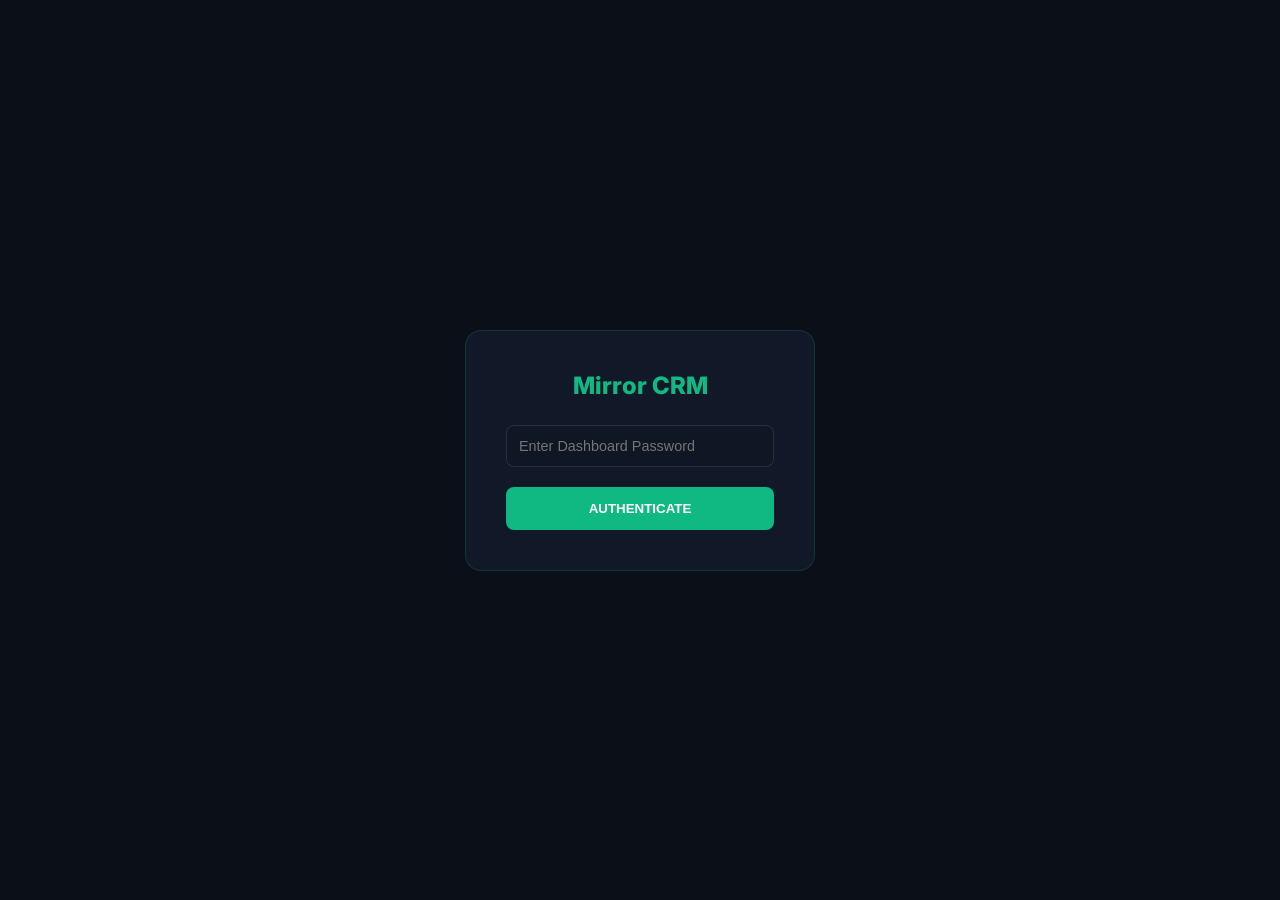
==== commit ae18b216: "Update internal-system-v9.html" ====
--- a/internal-system-v9.html
+++ b/internal-system-v9.html
@@ -3,7 +3,7 @@
 <head>
   <meta charset="utf-8" />
   <meta name="viewport" content="width=device-width,initial-scale=1" />
-  <title>Mirror CRM v1.6 — Admin Dashboard</title>
+  <title>Mirror CRM v1.7 — Admin Dashboard</title>
   <link href="https://fonts.googleapis.com/css2?family=Inter:wght@400;600;800&display=swap" rel="stylesheet">
   <style>
     :root {
@@ -31,7 +31,7 @@
     .stat-number { font-size: 2.8rem; font-weight: 800; color: var(--primary); margin-top: 10px; }
     .stat-label { color: var(--muted); font-size: 0.8rem; text-transform: uppercase; letter-spacing: 1.5px; }
 
-    /* Stealth Form */
+    /* Stealth Form (Hover revealed) */
     .add-section-wrapper { position: relative; margin-bottom: 25px; }
     .form-trigger { height: 8px; width: 100%; background: transparent; cursor: pointer; }
     .add-form { 
@@ -48,7 +48,7 @@
       width: 100%; padding: 12px; background: #0f1724; border: 1px solid rgba(255,255,255,0.1); 
       color: white; border-radius: 8px; outline: none; font-size: 0.9rem; transition: 0.3s;
     }
-    input:focus { border-color: var(--primary); box-shadow: 0 0 10px rgba(16, 185, 129, 0.1); }
+    input:focus { border-color: var(--primary); }
     input[type="date"]::-webkit-calendar-picker-indicator, input[type="time"]::-webkit-calendar-picker-indicator { filter: invert(1); cursor: pointer; }
 
     .btn-sync { 
@@ -85,7 +85,7 @@
   <div id="loginScreen" class="login-wrapper">
     <div class="login-box">
       <h2>Mirror CRM</h2>
-      <input type="password" id="adminPass" placeholder="Security Token" style="margin-bottom: 20px; width: 100%;">
+      <input type="password" id="adminPass" placeholder="Enter Dashboard Password" style="margin-bottom: 20px; width: 100%;">
       <button class="btn-sync" onclick="login()">Authenticate</button>
     </div>
   </div>
@@ -108,7 +108,7 @@
         <div><label>Scan Time</label><input type="time" id="f_time" step="1"></div>
         <div><label>Target IP</label><input type="text" id="f_ip" placeholder="109.236.84.23"></div>
         <div><label>Client Email</label><input type="email" id="f_email" placeholder="billing@client.com"></div>
-        <div><label>Audit Tier</label>
+        <div><label>Service Tier</label>
           <select id="f_package">
             <option value="Basic Audit">Basic Audit (€230)</option>
             <option value="Express Mitigation">Express Mitigation (€250)</option>
@@ -138,8 +138,8 @@
             <th>Timestamp</th>
             <th>Target Asset</th>
             <th>Client Identity</th>
-            <th>Service Tier</th>
-            <th>Workflow Status</th>
+            <th>Tier</th>
+            <th>Full Status (Pay/Work)</th>
             <th></th>
           </tr>
         </thead>
@@ -149,8 +149,8 @@
   </div>
 
   <script>
-    const BIN_ID = "69a582c4d0ea881f40e763d3"; 
-    const API_KEY = "$2a$10$S3z8IltwDwTfbcs0rgp6leyEsgIbfjXK4t8.PS1Eer1GxxuQGAtfK";
+    const BIN_ID = "69a58c0043b1c97be9ac1157"; 
+    const API_KEY = "$2a$10$GwRGAuZ3c9u2DkrBDCDEhukA3.lfziuP55HXC5.PZQAY8uZyuXVtG";
     let salesData = [];
     let editingId = null;
 
@@ -176,7 +176,7 @@
         if (!res.ok) throw new Error(res.status);
         salesData = await res.json();
         renderTable();
-      } catch (e) { alert("Load Error: Check Bin ID or API Key"); }
+      } catch (e) { alert("Load Error: Check connection or Bin Visibility"); }
       showLoader(false);
     }
 
@@ -223,8 +223,8 @@
       tbody.innerHTML = ""; let rev = 0;
       salesData.sort((a,b) => b.id - a.id).forEach(s => {
         if (s.status === 'Paid') rev += s.price;
-        const pBadge = s.status === 'Paid' ? 'badge-paid' : 'badge-refund';
-        const wBadge = s.work === 'Process' ? 'badge-process' : 'badge-complete';
+        const pClass = s.status === 'Paid' ? 'badge-paid' : 'badge-refund';
+        const wClass = s.work === 'Process' ? 'badge-process' : 'badge-complete';
         
         tbody.innerHTML += `
           <tr>
@@ -232,7 +232,7 @@
             <td style="font-family:monospace">${s.ip}</td>
             <td style="font-weight:600">${s.email}</td>
             <td>${s.product}</td>
-            <td><span class="badge ${pBadge}">${s.status}</span> / <span class="badge ${wBadge}">${s.work}</span></td>
+            <td><span class="badge ${pClass}">${s.status}</span> / <span class="badge ${wClass}">${s.work}</span></td>
             <td>
               <div class="action-btns">
                 <button class="btn-icon" onclick="editRec(${s.id})">✏️</button>
@@ -260,7 +260,7 @@
     }
 
     async function delRec(id) {
-      if(!confirm("Destroy this record permanently?")) return;
+      if(!confirm("Destroy record?")) return;
       salesData = salesData.filter(x => x.id !== id);
       await handleSync();
     }
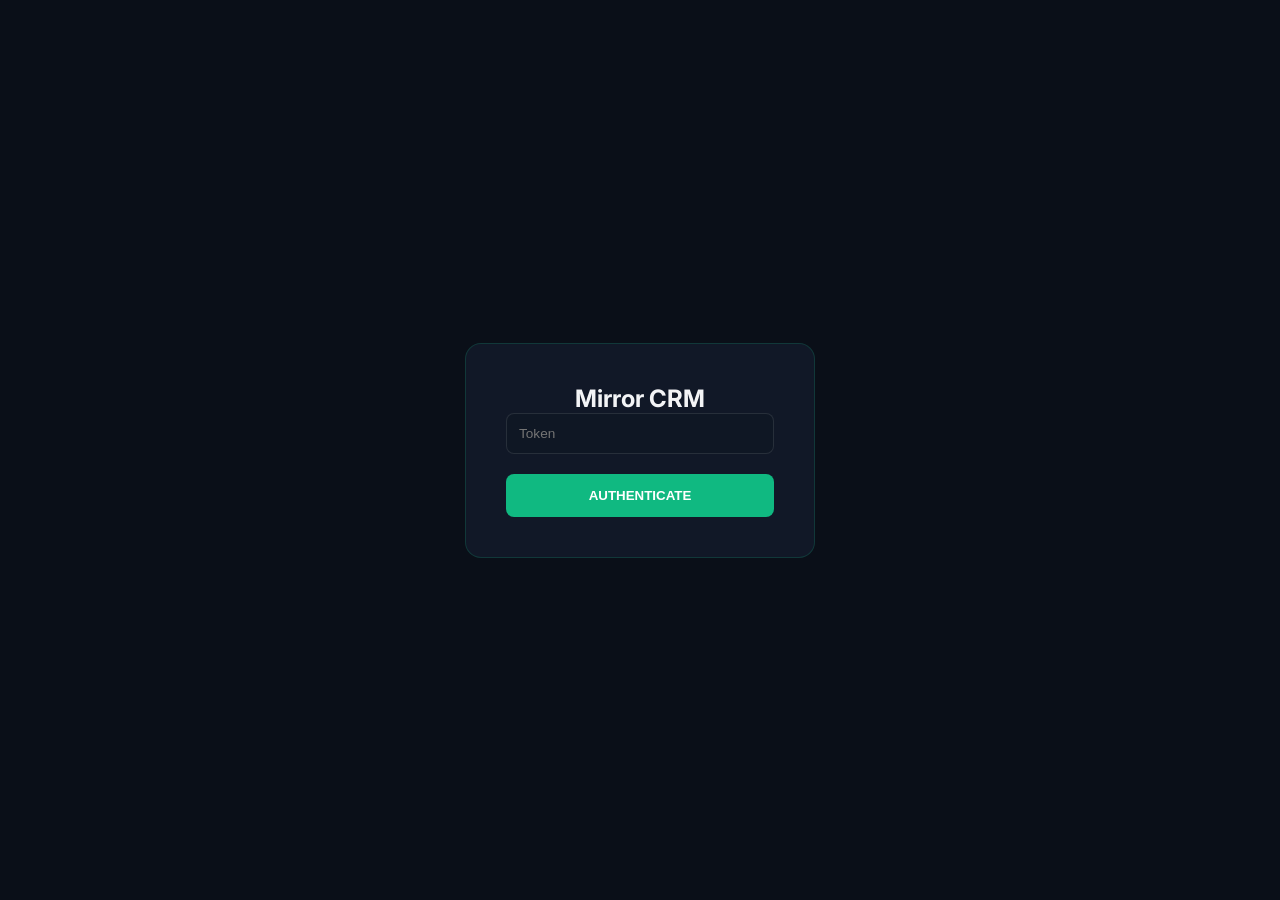
==== commit 14e1069c: "Update internal-system-v9.html" ====
--- a/internal-system-v9.html
+++ b/internal-system-v9.html
@@ -3,130 +3,89 @@
 <head>
   <meta charset="utf-8" />
   <meta name="viewport" content="width=device-width,initial-scale=1" />
-  <title>Mirror CRM v1.7 — Admin Dashboard</title>
+  <title>Mirror CRM v1.8 — Fulfillment Tracker</title>
   <link href="https://fonts.googleapis.com/css2?family=Inter:wght@400;600;800&display=swap" rel="stylesheet">
   <style>
-    :root {
-      --bg: #0a0f18; --card: #111827; --primary: #10b981; 
-      --process: #f59e0b; --text: #f3f4f6; --muted: #9ca3af;
-    }
+    :root { --bg: #0a0f18; --card: #111827; --primary: #10b981; --process: #f59e0b; --text: #f3f4f6; --muted: #9ca3af; }
     * { box-sizing: border-box; margin: 0; padding: 0; }
-    body {
-      font-family: 'Inter', sans-serif; background: var(--bg);
-      color: var(--text); min-height: 100vh; -webkit-font-smoothing: antialiased;
-    }
-    .container { max-width: 1250px; margin: 0 auto; padding: 20px; }
-    
-    /* Login */
+    body { font-family: 'Inter', sans-serif; background: var(--bg); color: var(--text); min-height: 100vh; -webkit-font-smoothing: antialiased; }
+    .container { max-width: 1350px; margin: 0 auto; padding: 20px; }
     .login-wrapper { height: 100vh; display: flex; justify-content: center; align-items: center; }
     .login-box { background: var(--card); padding: 40px; border-radius: 16px; border: 1px solid rgba(16, 185, 129, 0.2); width: 350px; text-align: center; }
-    .login-box h2 { margin-bottom: 25px; color: var(--primary); font-weight: 800; }
-    
     .dashboard { display: none; }
-    
-    /* Stats */
     .stats-grid { display: grid; grid-template-columns: repeat(auto-fit, minmax(240px, 1fr)); gap: 20px; margin-bottom: 30px; }
-    .stat-card { background: var(--card); padding: 30px; border-radius: 16px; border: 1px solid rgba(255,255,255,0.06); text-align: center; transition: 0.3s; }
-    .stat-card:hover { border-color: var(--primary); }
+    .stat-card { background: var(--card); padding: 30px; border-radius: 16px; border: 1px solid rgba(255,255,255,0.06); text-align: center; }
     .stat-number { font-size: 2.8rem; font-weight: 800; color: var(--primary); margin-top: 10px; }
-    .stat-label { color: var(--muted); font-size: 0.8rem; text-transform: uppercase; letter-spacing: 1.5px; }
-
-    /* Stealth Form (Hover revealed) */
     .add-section-wrapper { position: relative; margin-bottom: 25px; }
     .form-trigger { height: 8px; width: 100%; background: transparent; cursor: pointer; }
     .add-form { 
       background: var(--card); border-radius: 16px; border: 1px solid var(--primary);
-      display: grid; grid-template-columns: repeat(auto-fit, minmax(140px, 1fr)); gap: 15px; align-items: end;
-      max-height: 0; opacity: 0; overflow: hidden; padding: 0 25px; transition: all 0.5s cubic-bezier(0.4, 0, 0.2, 1);
-    }
-    .add-section-wrapper:hover .add-form, .add-form.locked {
-      max-height: 600px; opacity: 1; padding: 30px; margin-top: 10px; box-shadow: 0 20px 60px rgba(0,0,0,0.6);
-    }
-
-    label { display: block; margin-bottom: 8px; color: var(--muted); font-size: 0.75rem; font-weight: 700; text-transform: uppercase; }
-    input, select { 
-      width: 100%; padding: 12px; background: #0f1724; border: 1px solid rgba(255,255,255,0.1); 
-      color: white; border-radius: 8px; outline: none; font-size: 0.9rem; transition: 0.3s;
-    }
-    input:focus { border-color: var(--primary); }
-    input[type="date"]::-webkit-calendar-picker-indicator, input[type="time"]::-webkit-calendar-picker-indicator { filter: invert(1); cursor: pointer; }
-
-    .btn-sync { 
-      background: var(--primary); color: #fff; border: none; padding: 14px; border-radius: 8px; 
-      font-weight: 800; cursor: pointer; width: 100%; transition: 0.3s; text-transform: uppercase;
-    }
-    .btn-sync:hover { background: #059669; transform: translateY(-1px); }
-
-    /* Table */
+      display: grid; grid-template-columns: repeat(auto-fit, minmax(180px, 1fr)); gap: 15px; align-items: end;
+      max-height: 0; opacity: 0; overflow: hidden; padding: 0 25px; transition: all 0.4s ease;
+    }
+    .add-section-wrapper:hover .add-form, .add-form.locked { max-height: 800px; opacity: 1; padding: 30px; box-shadow: 0 20px 60px rgba(0,0,0,0.6); }
+    label { display: block; margin-bottom: 8px; color: var(--muted); font-size: 0.7rem; font-weight: 700; text-transform: uppercase; }
+    input, select { width: 100%; padding: 12px; background: #0f1724; border: 1px solid rgba(255,255,255,0.1); color: white; border-radius: 8px; outline: none; font-size: 0.85rem; }
+    .btn-sync { background: var(--primary); color: #fff; border: none; padding: 14px; border-radius: 8px; font-weight: 800; cursor: pointer; width: 100%; text-transform: uppercase; }
     .table-container { overflow-x: auto; background: var(--card); border-radius: 16px; border: 1px solid rgba(255,255,255,0.06); }
     table { width: 100%; border-collapse: collapse; }
-    th { text-align: left; padding: 20px; color: var(--muted); font-size: 0.75rem; text-transform: uppercase; border-bottom: 1px solid rgba(255,255,255,0.08); letter-spacing: 1px; }
-    td { padding: 20px; border-bottom: 1px solid rgba(255,255,255,0.03); font-size: 0.9rem; }
-    
-    /* Badges */
-    .badge { padding: 5px 12px; border-radius: 20px; font-size: 0.7rem; font-weight: 800; text-transform: uppercase; display: inline-block; }
+    th { text-align: left; padding: 20px; color: var(--muted); font-size: 0.7rem; text-transform: uppercase; border-bottom: 1px solid rgba(255,255,255,0.08); }
+    td { padding: 20px; border-bottom: 1px solid rgba(255,255,255,0.03); font-size: 0.85rem; }
+    .badge { padding: 4px 10px; border-radius: 20px; font-size: 0.65rem; font-weight: 800; text-transform: uppercase; }
     .badge-paid { background: rgba(16, 185, 129, 0.1); color: var(--primary); }
-    .badge-refund { background: rgba(239, 68, 68, 0.1); color: #ef4444; }
     .badge-process { background: rgba(245, 158, 11, 0.1); color: var(--process); }
     .badge-complete { background: rgba(16, 185, 129, 0.2); color: #fff; border: 1px solid var(--primary); }
-
-    .action-btns { display: flex; gap: 12px; opacity: 0; transition: 0.2s; justify-content: flex-end; }
-    tr:hover .action-btns { opacity: 1; }
-    .btn-icon { background: none; border: none; cursor: pointer; font-size: 1.2rem; filter: grayscale(1); transition: 0.2s; }
-    .btn-icon:hover { filter: grayscale(0); transform: scale(1.2); }
-
     .loader { position: fixed; top: 0; left: 0; width: 100%; height: 100%; background: rgba(10,15,24,0.9); display: none; justify-content: center; align-items: center; z-index: 2000; }
   </style>
 </head>
 <body>
-  <div id="loader" class="loader"><div style="border: 4px solid rgba(255,255,255,0.1); border-top: 4px solid var(--primary); border-radius: 50%; width: 45px; height: 45px; animation: spin 1s linear infinite;"></div></div>
+  <div id="loader" class="loader"><div style="border: 4px solid rgba(255,255,255,0.1); border-top: 4px solid var(--primary); border-radius: 50%; width: 40px; height: 40px; animation: spin 1s linear infinite;"></div></div>
   <style>@keyframes spin { 0% { transform: rotate(0deg); } 100% { transform: rotate(360deg); } }</style>
 
   <div id="loginScreen" class="login-wrapper">
     <div class="login-box">
       <h2>Mirror CRM</h2>
-      <input type="password" id="adminPass" placeholder="Enter Dashboard Password" style="margin-bottom: 20px; width: 100%;">
+      <input type="password" id="adminPass" placeholder="Token" style="margin-bottom: 20px; width: 100%;">
       <button class="btn-sync" onclick="login()">Authenticate</button>
     </div>
   </div>
 
   <div id="dashboard" class="container dashboard">
-    <header style="display: flex; justify-content: space-between; align-items: center; margin-bottom: 35px;">
-      <h1 style="font-weight: 800;">Audit Engine <span style="color: var(--primary);">Mirror Networks</span></h1>
-      <button onclick="location.reload()" style="background:#1e293b; color:white; border:none; padding:10px 18px; border-radius:8px; cursor:pointer; font-weight: 600;">Sign Out</button>
+    <header style="display: flex; justify-content: space-between; align-items: center; margin-bottom: 30px;">
+      <h1>Fulfillment <span style="color: var(--primary);">Engine</span></h1>
+      <button onclick="location.reload()" style="background:#1e293b; color:white; border:none; padding:8px 15px; border-radius:8px; cursor:pointer;">Sign Out</button>
     </header>
 
     <div class="stats-grid">
-      <div class="stat-card"><div class="stat-label">Verified Revenue</div><div class="stat-number" id="totalRevenue">€0</div></div>
-      <div class="stat-card"><div class="stat-label">Active Deployments</div><div class="stat-number" id="totalSales">0</div></div>
+      <div class="stat-card"><div>NET REVENUE</div><div class="stat-number" id="totalRevenue">€0</div></div>
+      <div class="stat-card"><div>TOTAL AUDITS</div><div class="stat-number" id="totalSales">0</div></div>
     </div>
 
     <div class="add-section-wrapper">
       <div class="form-trigger"></div>
       <div class="add-form" id="addForm">
-        <div><label>Scan Date</label><input type="date" id="f_date"></div>
-        <div><label>Scan Time</label><input type="time" id="f_time" step="1"></div>
+        <div style="grid-column: 1 / -1; border-bottom: 1px solid #333; padding-bottom: 10px; margin-bottom: 10px; font-weight: bold; font-size: 0.8rem;">STEP 1: ORDER DATA (PAYPAL)</div>
+        <div><label>Order Date</label><input type="date" id="order_date"></div>
+        <div><label>Order Time</label><input type="time" id="order_time" step="1"></div>
+        <div><label>Client Email</label><input type="email" id="f_email" placeholder="client@paypal.com"></div>
         <div><label>Target IP</label><input type="text" id="f_ip" placeholder="109.236.84.23"></div>
-        <div><label>Client Email</label><input type="email" id="f_email" placeholder="billing@client.com"></div>
-        <div><label>Service Tier</label>
+        <div><label>Audit Tier</label>
           <select id="f_package">
-            <option value="Basic Audit">Basic Audit (€230)</option>
-            <option value="Express Mitigation">Express Mitigation (€250)</option>
-            <option value="Advanced Hardening">Advanced Hardening (€300)</option>
+            <option value="Basic Audit">Basic (€230)</option>
+            <option value="Express Mitigation">Express (€250)</option>
+            <option value="Advanced Hardening">Advanced (€300)</option>
           </select>
         </div>
-        <div><label>Pay Status</label>
-          <select id="f_status">
-            <option value="Paid">Paid</option>
-            <option value="Refunded">Refunded</option>
-          </select>
-        </div>
+        
+        <div style="grid-column: 1 / -1; border-bottom: 1px solid #333; padding-bottom: 10px; margin-top: 15px; margin-bottom: 10px; font-weight: bold; font-size: 0.8rem;">STEP 2: DELIVERY DATA (FULFILLMENT)</div>
         <div><label>Work Status</label>
-          <select id="f_work">
+          <select id="f_work" onchange="toggleDeliveryInputs(this.value)">
             <option value="Process">In Process</option>
             <option value="Complete">Completed</option>
           </select>
         </div>
+        <div><label>Delivery Date</label><input type="date" id="done_date" disabled></div>
+        <div><label>Delivery Time</label><input type="time" id="done_time" step="1" disabled></div>
         <div><button id="submitBtn" class="btn-sync" onclick="handleSync()">Sync Cloud</button></div>
       </div>
     </div>
@@ -135,11 +94,11 @@
       <table>
         <thead>
           <tr>
-            <th>Timestamp</th>
-            <th>Target Asset</th>
-            <th>Client Identity</th>
+            <th>Order Date/Time</th>
+            <th>Client & Asset</th>
             <th>Tier</th>
-            <th>Full Status (Pay/Work)</th>
+            <th>Status</th>
+            <th>Delivery Date/Time</th>
             <th></th>
           </tr>
         </thead>
@@ -154,36 +113,47 @@
     let salesData = [];
     let editingId = null;
 
-    // Авто-заполнение даты
-    const d = new Date();
-    document.getElementById('f_date').value = d.toISOString().split('T')[0];
-    document.getElementById('f_time').value = d.toTimeString().split(' ')[0];
+    function resetTimes() {
+      const d = new Date();
+      document.getElementById('order_date').value = d.toISOString().split('T')[0];
+      document.getElementById('order_time').value = d.toTimeString().split(' ')[0];
+      document.getElementById('done_date').value = "";
+      document.getElementById('done_time').value = "";
+    }
+
+    function toggleDeliveryInputs(val) {
+      const isComplete = (val === 'Complete');
+      document.getElementById('done_date').disabled = !isComplete;
+      document.getElementById('done_time').disabled = !isComplete;
+      if(isComplete) {
+        const d = new Date();
+        document.getElementById('done_date').value = d.toISOString().split('T')[0];
+        document.getElementById('done_time').value = d.toTimeString().split(' ')[0];
+      }
+    }
 
     function login() {
       if (document.getElementById('adminPass').value === "admin123$") {
         document.getElementById('loginScreen').style.display = 'none';
         document.getElementById('dashboard').style.display = 'block';
         loadData();
-      } else { alert("Access Denied"); }
+      } else { alert("Denied"); }
     }
 
     async function loadData() {
       showLoader(true);
       try {
-        const res = await fetch(`https://api.jsonbin.io/v3/b/${BIN_ID}/latest`, { 
-          headers: { 'X-Master-Key': API_KEY, 'X-Bin-Meta': 'false' } 
-        });
-        if (!res.ok) throw new Error(res.status);
+        const res = await fetch(`https://api.jsonbin.io/v3/b/${BIN_ID}/latest`, { headers: { 'X-Master-Key': API_KEY, 'X-Bin-Meta': 'false' } });
         salesData = await res.json();
         renderTable();
-      } catch (e) { alert("Load Error: Check connection or Bin Visibility"); }
-      showLoader(false);
+      } catch (e) { alert("Load Error"); }
+      showLoader(false); resetTimes();
     }
 
     async function handleSync() {
       const email = document.getElementById('f_email').value;
       const ip = document.getElementById('f_ip').value;
-      if (!email || !ip) return alert("Email and Target IP are mandatory.");
+      if (!email || !ip) return alert("Fill mandatory data");
 
       showLoader(true);
       const pkg = document.getElementById('f_package').value;
@@ -191,11 +161,10 @@
 
       const record = {
         id: editingId || Date.now(),
-        date: document.getElementById('f_date').value + ' ' + document.getElementById('f_time').value,
-        rawDate: document.getElementById('f_date').value,
-        rawTime: document.getElementById('f_time').value,
+        orderTs: document.getElementById('order_date').value + ' ' + document.getElementById('order_time').value,
+        doneTs: document.getElementById('f_work').value === 'Complete' ? document.getElementById('done_date').value + ' ' + document.getElementById('done_time').value : null,
         email, ip, product: pkg, price,
-        status: document.getElementById('f_status').value,
+        status: "Paid",
         work: document.getElementById('f_work').value
       };
 
@@ -205,16 +174,10 @@
       } else { salesData.push(record); }
 
       try {
-        const res = await fetch(`https://api.jsonbin.io/v3/b/${BIN_ID}`, {
-          method: 'PUT', headers: { 'Content-Type': 'application/json', 'X-Master-Key': API_KEY },
-          body: JSON.stringify(salesData)
-        });
-        if(!res.ok) throw new Error();
-        editingId = null;
-        document.getElementById('addForm').classList.remove('locked');
-        document.getElementById('submitBtn').innerText = "Sync Cloud";
-        renderTable();
-      } catch (e) { alert("Sync failed. Check connection."); }
+        await fetch(`https://api.jsonbin.io/v3/b/${BIN_ID}`, { method: 'PUT', headers: { 'Content-Type': 'application/json', 'X-Master-Key': API_KEY }, body: JSON.stringify(salesData) });
+        editingId = null; document.getElementById('addForm').classList.remove('locked');
+        renderTable(); resetTimes();
+      } catch (e) { alert("Sync failed"); }
       showLoader(false);
     }
 
@@ -223,22 +186,17 @@
       tbody.innerHTML = ""; let rev = 0;
       salesData.sort((a,b) => b.id - a.id).forEach(s => {
         if (s.status === 'Paid') rev += s.price;
-        const pClass = s.status === 'Paid' ? 'badge-paid' : 'badge-refund';
         const wClass = s.work === 'Process' ? 'badge-process' : 'badge-complete';
+        const deliveryText = s.doneTs ? s.doneTs : `<span style="color:var(--process); font-weight:600">⌛ In Queue</span>`;
         
         tbody.innerHTML += `
           <tr>
-            <td style="font-family:monospace; color:var(--muted)">${s.date}</td>
-            <td style="font-family:monospace">${s.ip}</td>
-            <td style="font-weight:600">${s.email}</td>
+            <td style="font-family:monospace; color:var(--muted)">${s.orderTs}</td>
+            <td><div style="font-weight:600">${s.email}</div><div style="font-family:monospace; font-size:0.75rem; color:var(--muted)">${s.ip}</div></td>
             <td>${s.product}</td>
-            <td><span class="badge ${pClass}">${s.status}</span> / <span class="badge ${wClass}">${s.work}</span></td>
-            <td>
-              <div class="action-btns">
-                <button class="btn-icon" onclick="editRec(${s.id})">✏️</button>
-                <button class="btn-icon" onclick="delRec(${s.id})">🗑️</button>
-              </div>
-            </td>
+            <td><span class="badge badge-paid">PAID</span> / <span class="badge ${wClass}">${s.work}</span></td>
+            <td style="font-family:monospace">${deliveryText}</td>
+            <td><button style="background:none; border:none; cursor:pointer" onclick="editRec(${s.id})">✏️</button></td>
           </tr>`;
       });
       document.getElementById('totalRevenue').innerText = `€${rev}`;
@@ -247,22 +205,21 @@
 
     function editRec(id) {
       const s = salesData.find(x => x.id === id);
-      document.getElementById('f_date').value = s.rawDate;
-      document.getElementById('f_time').value = s.rawTime;
+      const [oD, oT] = s.orderTs.split(' ');
+      document.getElementById('order_date').value = oD;
+      document.getElementById('order_time').value = oT;
       document.getElementById('f_ip').value = s.ip;
       document.getElementById('f_email').value = s.email;
       document.getElementById('f_package').value = s.product;
-      document.getElementById('f_status').value = s.status;
       document.getElementById('f_work').value = s.work;
-      editingId = id; document.getElementById('submitBtn').innerText = "Update Record";
-      document.getElementById('addForm').classList.add('locked');
+      toggleDeliveryInputs(s.work);
+      if(s.doneTs) {
+        const [dD, dT] = s.doneTs.split(' ');
+        document.getElementById('done_date').value = dD;
+        document.getElementById('done_time').value = dT;
+      }
+      editingId = id; document.getElementById('addForm').classList.add('locked');
       window.scrollTo(0,0);
-    }
-
-    async function delRec(id) {
-      if(!confirm("Destroy record?")) return;
-      salesData = salesData.filter(x => x.id !== id);
-      await handleSync();
     }
 
     function showLoader(v) { document.getElementById('loader').style.display = v ? 'flex' : 'none'; }
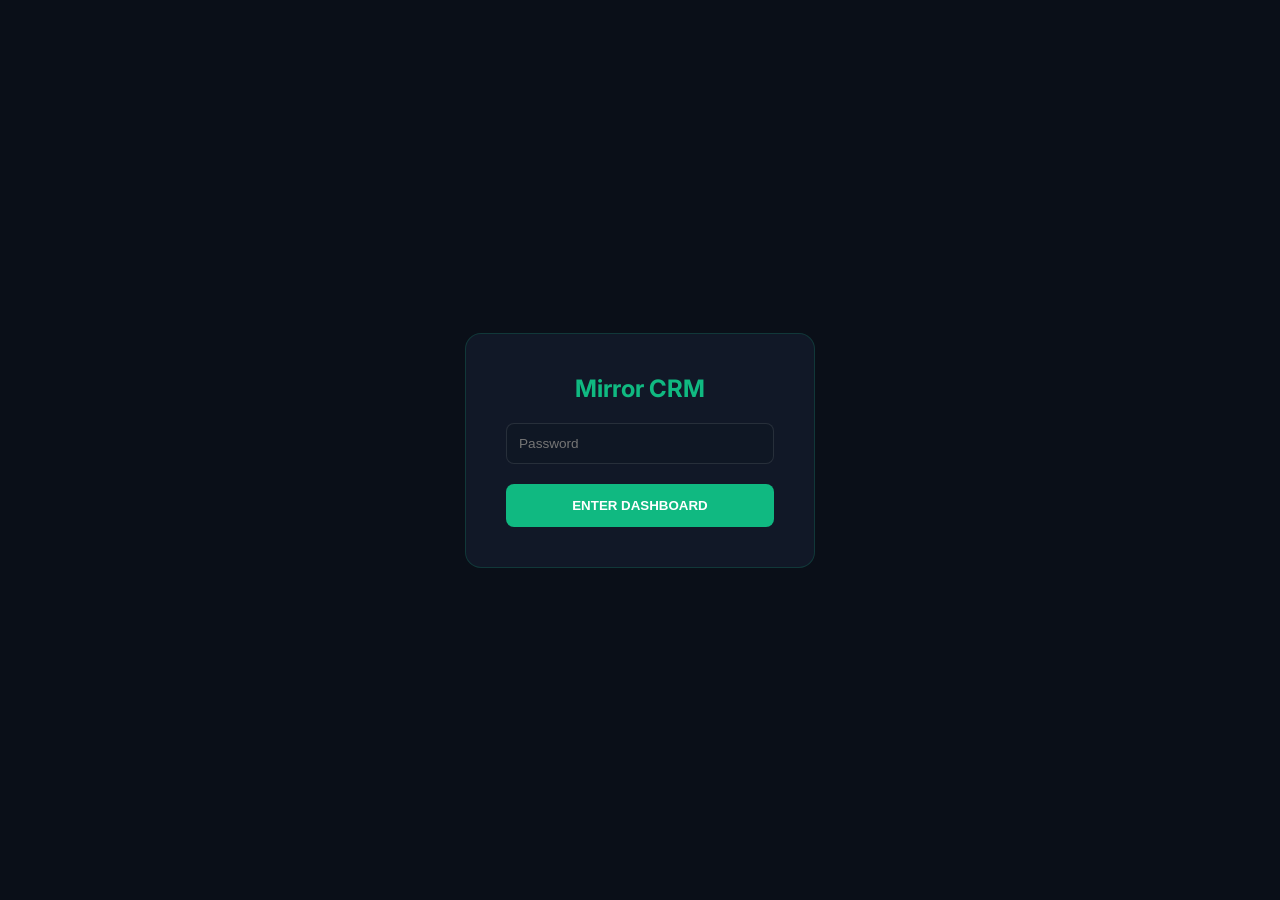
==== commit c758e3ad: "Update internal-system-v9.html" ====
--- a/internal-system-v9.html
+++ b/internal-system-v9.html
@@ -3,19 +3,21 @@
 <head>
   <meta charset="utf-8" />
   <meta name="viewport" content="width=device-width,initial-scale=1" />
-  <title>Mirror CRM v1.8 — Fulfillment Tracker</title>
+  <title>Mirror CRM v1.9 — Stealth Management</title>
   <link href="https://fonts.googleapis.com/css2?family=Inter:wght@400;600;800&display=swap" rel="stylesheet">
   <style>
     :root { --bg: #0a0f18; --card: #111827; --primary: #10b981; --process: #f59e0b; --text: #f3f4f6; --muted: #9ca3af; }
     * { box-sizing: border-box; margin: 0; padding: 0; }
     body { font-family: 'Inter', sans-serif; background: var(--bg); color: var(--text); min-height: 100vh; -webkit-font-smoothing: antialiased; }
-    .container { max-width: 1350px; margin: 0 auto; padding: 20px; }
+    .container { max-width: 1400px; margin: 0 auto; padding: 20px; }
     .login-wrapper { height: 100vh; display: flex; justify-content: center; align-items: center; }
     .login-box { background: var(--card); padding: 40px; border-radius: 16px; border: 1px solid rgba(16, 185, 129, 0.2); width: 350px; text-align: center; }
     .dashboard { display: none; }
     .stats-grid { display: grid; grid-template-columns: repeat(auto-fit, minmax(240px, 1fr)); gap: 20px; margin-bottom: 30px; }
     .stat-card { background: var(--card); padding: 30px; border-radius: 16px; border: 1px solid rgba(255,255,255,0.06); text-align: center; }
     .stat-number { font-size: 2.8rem; font-weight: 800; color: var(--primary); margin-top: 10px; }
+    
+    /* STEALTH FORM */
     .add-section-wrapper { position: relative; margin-bottom: 25px; }
     .form-trigger { height: 8px; width: 100%; background: transparent; cursor: pointer; }
     .add-form { 
@@ -24,17 +26,32 @@
       max-height: 0; opacity: 0; overflow: hidden; padding: 0 25px; transition: all 0.4s ease;
     }
     .add-section-wrapper:hover .add-form, .add-form.locked { max-height: 800px; opacity: 1; padding: 30px; box-shadow: 0 20px 60px rgba(0,0,0,0.6); }
+    
     label { display: block; margin-bottom: 8px; color: var(--muted); font-size: 0.7rem; font-weight: 700; text-transform: uppercase; }
     input, select { width: 100%; padding: 12px; background: #0f1724; border: 1px solid rgba(255,255,255,0.1); color: white; border-radius: 8px; outline: none; font-size: 0.85rem; }
-    .btn-sync { background: var(--primary); color: #fff; border: none; padding: 14px; border-radius: 8px; font-weight: 800; cursor: pointer; width: 100%; text-transform: uppercase; }
+    .btn-sync { background: var(--primary); color: #fff; border: none; padding: 14px; border-radius: 8px; font-weight: 800; cursor: pointer; width: 100%; text-transform: uppercase; transition: 0.3s; }
+    .btn-sync:hover { filter: brightness(1.2); }
+
+    /* TABLE & HOVER ACTIONS */
     .table-container { overflow-x: auto; background: var(--card); border-radius: 16px; border: 1px solid rgba(255,255,255,0.06); }
     table { width: 100%; border-collapse: collapse; }
     th { text-align: left; padding: 20px; color: var(--muted); font-size: 0.7rem; text-transform: uppercase; border-bottom: 1px solid rgba(255,255,255,0.08); }
-    td { padding: 20px; border-bottom: 1px solid rgba(255,255,255,0.03); font-size: 0.85rem; }
+    td { padding: 20px; border-bottom: 1px solid rgba(255,255,255,0.03); font-size: 0.85rem; position: relative; }
+    
+    .action-btns { 
+      display: flex; gap: 15px; opacity: 0; transition: opacity 0.3s ease; 
+      justify-content: flex-end; align-items: center;
+    }
+    tr:hover .action-btns { opacity: 1; }
+    
+    .btn-icon { background: none; border: none; cursor: pointer; font-size: 1.2rem; transition: 0.2s; padding: 5px; }
+    .btn-icon:hover { transform: scale(1.3); }
+
     .badge { padding: 4px 10px; border-radius: 20px; font-size: 0.65rem; font-weight: 800; text-transform: uppercase; }
     .badge-paid { background: rgba(16, 185, 129, 0.1); color: var(--primary); }
     .badge-process { background: rgba(245, 158, 11, 0.1); color: var(--process); }
     .badge-complete { background: rgba(16, 185, 129, 0.2); color: #fff; border: 1px solid var(--primary); }
+
     .loader { position: fixed; top: 0; left: 0; width: 100%; height: 100%; background: rgba(10,15,24,0.9); display: none; justify-content: center; align-items: center; z-index: 2000; }
   </style>
 </head>
@@ -44,32 +61,32 @@
 
   <div id="loginScreen" class="login-wrapper">
     <div class="login-box">
-      <h2>Mirror CRM</h2>
-      <input type="password" id="adminPass" placeholder="Token" style="margin-bottom: 20px; width: 100%;">
-      <button class="btn-sync" onclick="login()">Authenticate</button>
+      <h2 style="color:var(--primary); margin-bottom:20px;">Mirror CRM</h2>
+      <input type="password" id="adminPass" placeholder="Password" style="margin-bottom: 20px; width: 100%;">
+      <button class="btn-sync" onclick="login()">Enter Dashboard</button>
     </div>
   </div>
 
   <div id="dashboard" class="container dashboard">
     <header style="display: flex; justify-content: space-between; align-items: center; margin-bottom: 30px;">
-      <h1>Fulfillment <span style="color: var(--primary);">Engine</span></h1>
-      <button onclick="location.reload()" style="background:#1e293b; color:white; border:none; padding:8px 15px; border-radius:8px; cursor:pointer;">Sign Out</button>
+      <h1 style="font-weight: 800;">Fulfillment <span style="color: var(--primary);">Control</span></h1>
+      <button onclick="location.reload()" style="background:#1e293b; color:white; border:none; padding:8px 15px; border-radius:8px; cursor:pointer;">Logout</button>
     </header>
 
     <div class="stats-grid">
       <div class="stat-card"><div>NET REVENUE</div><div class="stat-number" id="totalRevenue">€0</div></div>
-      <div class="stat-card"><div>TOTAL AUDITS</div><div class="stat-number" id="totalSales">0</div></div>
+      <div class="stat-card"><div>ACTIVE AUDITS</div><div class="stat-number" id="totalSales">0</div></div>
     </div>
 
     <div class="add-section-wrapper">
       <div class="form-trigger"></div>
       <div class="add-form" id="addForm">
-        <div style="grid-column: 1 / -1; border-bottom: 1px solid #333; padding-bottom: 10px; margin-bottom: 10px; font-weight: bold; font-size: 0.8rem;">STEP 1: ORDER DATA (PAYPAL)</div>
+        <div style="grid-column: 1 / -1; border-bottom: 1px solid #333; padding-bottom: 10px; margin-bottom: 10px; font-weight: bold; font-size: 0.8rem; color:var(--primary);">ORDER & PAYMENT INFO</div>
         <div><label>Order Date</label><input type="date" id="order_date"></div>
         <div><label>Order Time</label><input type="time" id="order_time" step="1"></div>
         <div><label>Client Email</label><input type="email" id="f_email" placeholder="client@paypal.com"></div>
         <div><label>Target IP</label><input type="text" id="f_ip" placeholder="109.236.84.23"></div>
-        <div><label>Audit Tier</label>
+        <div><label>Package</label>
           <select id="f_package">
             <option value="Basic Audit">Basic (€230)</option>
             <option value="Express Mitigation">Express (€250)</option>
@@ -77,7 +94,7 @@
           </select>
         </div>
         
-        <div style="grid-column: 1 / -1; border-bottom: 1px solid #333; padding-bottom: 10px; margin-top: 15px; margin-bottom: 10px; font-weight: bold; font-size: 0.8rem;">STEP 2: DELIVERY DATA (FULFILLMENT)</div>
+        <div style="grid-column: 1 / -1; border-bottom: 1px solid #333; padding-bottom: 10px; margin-top: 15px; margin-bottom: 10px; font-weight: bold; font-size: 0.8rem; color:var(--process);">FULFILLMENT STATUS</div>
         <div><label>Work Status</label>
           <select id="f_work" onchange="toggleDeliveryInputs(this.value)">
             <option value="Process">In Process</option>
@@ -94,12 +111,12 @@
       <table>
         <thead>
           <tr>
-            <th>Order Date/Time</th>
-            <th>Client & Asset</th>
+            <th>Order Date / Time</th>
+            <th>Asset & Identity</th>
             <th>Tier</th>
-            <th>Status</th>
-            <th>Delivery Date/Time</th>
-            <th></th>
+            <th>Full Status</th>
+            <th>Delivery Timestamp</th>
+            <th style="text-align: right;">Actions</th>
           </tr>
         </thead>
         <tbody id="tableBody"></tbody>
@@ -113,22 +130,26 @@
     let salesData = [];
     let editingId = null;
 
-    function resetTimes() {
+    function setNow() {
       const d = new Date();
       document.getElementById('order_date').value = d.toISOString().split('T')[0];
       document.getElementById('order_time').value = d.toTimeString().split(' ')[0];
-      document.getElementById('done_date').value = "";
-      document.getElementById('done_time').value = "";
+      document.getElementById('f_work').value = "Process";
+      toggleDeliveryInputs("Process");
     }
 
     function toggleDeliveryInputs(val) {
       const isComplete = (val === 'Complete');
-      document.getElementById('done_date').disabled = !isComplete;
-      document.getElementById('done_time').disabled = !isComplete;
+      const dInput = document.getElementById('done_date');
+      const tInput = document.getElementById('done_time');
+      dInput.disabled = !isComplete;
+      tInput.disabled = !isComplete;
       if(isComplete) {
         const d = new Date();
-        document.getElementById('done_date').value = d.toISOString().split('T')[0];
-        document.getElementById('done_time').value = d.toTimeString().split(' ')[0];
+        dInput.value = d.toISOString().split('T')[0];
+        tInput.value = d.toTimeString().split(' ')[0];
+      } else {
+        dInput.value = ""; tInput.value = "";
       }
     }
 
@@ -137,7 +158,7 @@
         document.getElementById('loginScreen').style.display = 'none';
         document.getElementById('dashboard').style.display = 'block';
         loadData();
-      } else { alert("Denied"); }
+      } else { alert("Access Denied"); }
     }
 
     async function loadData() {
@@ -146,14 +167,14 @@
         const res = await fetch(`https://api.jsonbin.io/v3/b/${BIN_ID}/latest`, { headers: { 'X-Master-Key': API_KEY, 'X-Bin-Meta': 'false' } });
         salesData = await res.json();
         renderTable();
-      } catch (e) { alert("Load Error"); }
-      showLoader(false); resetTimes();
+      } catch (e) { alert("Cloud Load Error"); }
+      showLoader(false); setNow();
     }
 
     async function handleSync() {
       const email = document.getElementById('f_email').value;
       const ip = document.getElementById('f_ip').value;
-      if (!email || !ip) return alert("Fill mandatory data");
+      if (!email || !ip) return alert("Fill mandatory fields");
 
       showLoader(true);
       const pkg = document.getElementById('f_package').value;
@@ -163,8 +184,9 @@
         id: editingId || Date.now(),
         orderTs: document.getElementById('order_date').value + ' ' + document.getElementById('order_time').value,
         doneTs: document.getElementById('f_work').value === 'Complete' ? document.getElementById('done_date').value + ' ' + document.getElementById('done_time').value : null,
-        email, ip, product: pkg, price,
-        status: "Paid",
+        rawDate: document.getElementById('order_date').value,
+        rawTime: document.getElementById('order_time').value,
+        email, ip, product: pkg, price, status: "Paid",
         work: document.getElementById('f_work').value
       };
 
@@ -175,9 +197,11 @@
 
       try {
         await fetch(`https://api.jsonbin.io/v3/b/${BIN_ID}`, { method: 'PUT', headers: { 'Content-Type': 'application/json', 'X-Master-Key': API_KEY }, body: JSON.stringify(salesData) });
-        editingId = null; document.getElementById('addForm').classList.remove('locked');
-        renderTable(); resetTimes();
-      } catch (e) { alert("Sync failed"); }
+        editingId = null; 
+        document.getElementById('addForm').classList.remove('locked');
+        document.getElementById('submitBtn').innerText = "Sync Cloud";
+        renderTable(); setNow();
+      } catch (e) { alert("Sync Error"); }
       showLoader(false);
     }
 
@@ -187,16 +211,24 @@
       salesData.sort((a,b) => b.id - a.id).forEach(s => {
         if (s.status === 'Paid') rev += s.price;
         const wClass = s.work === 'Process' ? 'badge-process' : 'badge-complete';
+        
+        // Починка "undefined" для старых записей
+        const displayOrderTime = s.orderTs || s.date || "N/A";
         const deliveryText = s.doneTs ? s.doneTs : `<span style="color:var(--process); font-weight:600">⌛ In Queue</span>`;
         
         tbody.innerHTML += `
           <tr>
-            <td style="font-family:monospace; color:var(--muted)">${s.orderTs}</td>
+            <td style="font-family:monospace; color:var(--muted)">${displayOrderTime}</td>
             <td><div style="font-weight:600">${s.email}</div><div style="font-family:monospace; font-size:0.75rem; color:var(--muted)">${s.ip}</div></td>
             <td>${s.product}</td>
-            <td><span class="badge badge-paid">PAID</span> / <span class="badge ${wClass}">${s.work}</span></td>
+            <td><span class="badge badge-paid">PAID</span> / <span class="badge ${wClass}">${s.work || 'Process'}</span></td>
             <td style="font-family:monospace">${deliveryText}</td>
-            <td><button style="background:none; border:none; cursor:pointer" onclick="editRec(${s.id})">✏️</button></td>
+            <td style="text-align: right;">
+              <div class="action-btns">
+                <button class="btn-icon" onclick="editRec(${s.id})" title="Edit">✏️</button>
+                <button class="btn-icon" onclick="delRec(${s.id})" title="Delete">🗑️</button>
+              </div>
+            </td>
           </tr>`;
       });
       document.getElementById('totalRevenue').innerText = `€${rev}`;
@@ -205,21 +237,38 @@
 
     function editRec(id) {
       const s = salesData.find(x => x.id === id);
-      const [oD, oT] = s.orderTs.split(' ');
-      document.getElementById('order_date').value = oD;
-      document.getElementById('order_time').value = oT;
+      if(!s) return;
+      
+      const [oD, oT] = (s.orderTs || s.date || " ").split(' ');
+      document.getElementById('order_date').value = oD || s.rawDate || "";
+      document.getElementById('order_time').value = oT || s.rawTime || "";
       document.getElementById('f_ip').value = s.ip;
       document.getElementById('f_email').value = s.email;
       document.getElementById('f_package').value = s.product;
-      document.getElementById('f_work').value = s.work;
-      toggleDeliveryInputs(s.work);
+      document.getElementById('f_work').value = s.work || "Process";
+      
+      toggleDeliveryInputs(s.work || "Process");
       if(s.doneTs) {
         const [dD, dT] = s.doneTs.split(' ');
         document.getElementById('done_date').value = dD;
         document.getElementById('done_time').value = dT;
       }
-      editingId = id; document.getElementById('addForm').classList.add('locked');
+      
+      editingId = id; 
+      document.getElementById('submitBtn').innerText = "Update Cloud";
+      document.getElementById('addForm').classList.add('locked');
       window.scrollTo(0,0);
+    }
+
+    async function delRec(id) {
+      if(!confirm("Destroy this record permanently from cloud?")) return;
+      showLoader(true);
+      salesData = salesData.filter(x => x.id !== id);
+      try {
+        await fetch(`https://api.jsonbin.io/v3/b/${BIN_ID}`, { method: 'PUT', headers: { 'Content-Type': 'application/json', 'X-Master-Key': API_KEY }, body: JSON.stringify(salesData) });
+        renderTable(); setNow();
+      } catch (e) { alert("Delete Error"); }
+      showLoader(false);
     }
 
     function showLoader(v) { document.getElementById('loader').style.display = v ? 'flex' : 'none'; }
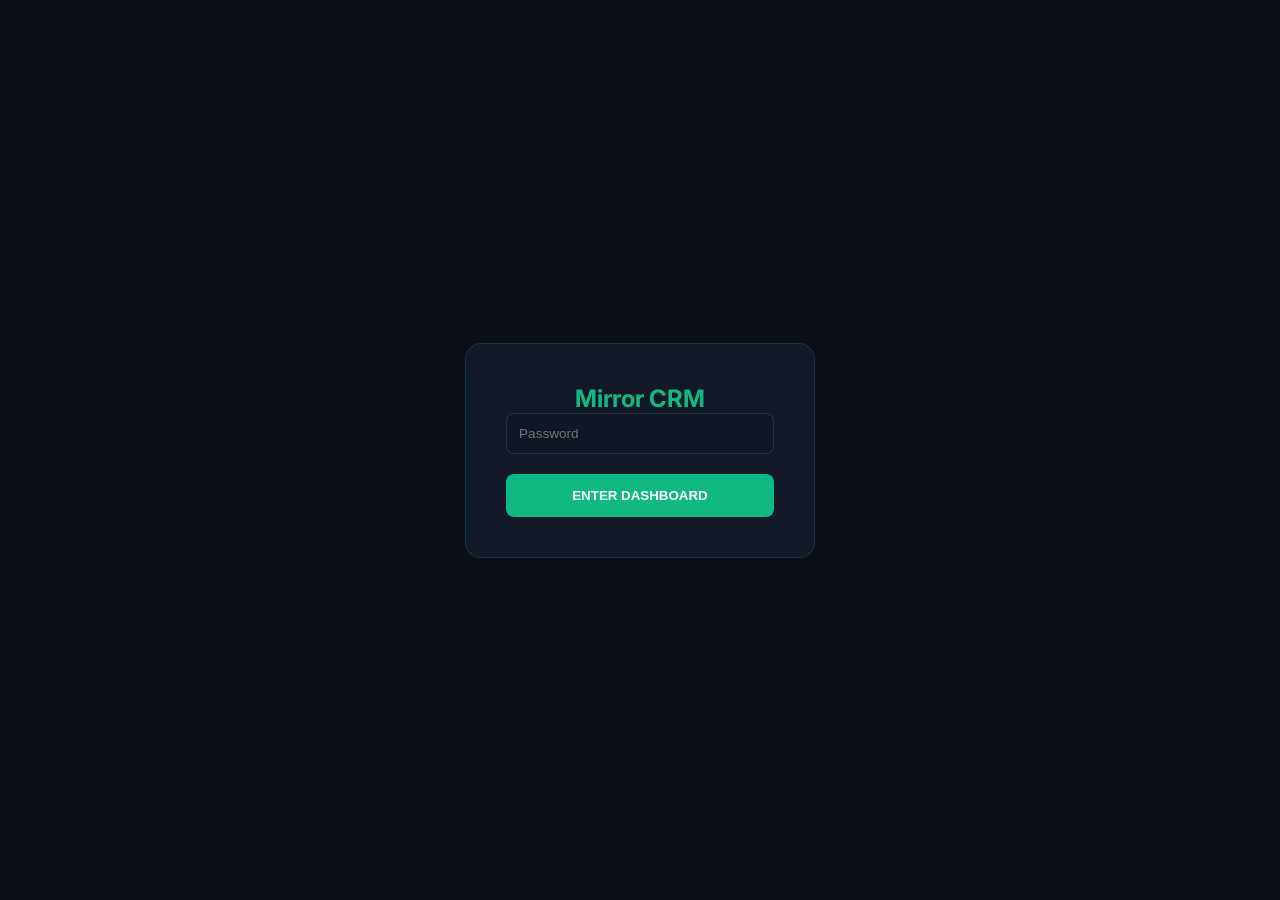
==== commit 1f1f62e6: "Update internal-system-v9.html" ====
--- a/internal-system-v9.html
+++ b/internal-system-v9.html
@@ -3,7 +3,7 @@
 <head>
   <meta charset="utf-8" />
   <meta name="viewport" content="width=device-width,initial-scale=1" />
-  <title>Mirror CRM v1.9 — Stealth Management</title>
+  <title>Mirror CRM v1.9 — Finance & Fulfillment</title>
   <link href="https://fonts.googleapis.com/css2?family=Inter:wght@400;600;800&display=swap" rel="stylesheet">
   <style>
     :root { --bg: #0a0f18; --card: #111827; --primary: #10b981; --process: #f59e0b; --text: #f3f4f6; --muted: #9ca3af; }
@@ -17,7 +17,6 @@
     .stat-card { background: var(--card); padding: 30px; border-radius: 16px; border: 1px solid rgba(255,255,255,0.06); text-align: center; }
     .stat-number { font-size: 2.8rem; font-weight: 800; color: var(--primary); margin-top: 10px; }
     
-    /* STEALTH FORM */
     .add-section-wrapper { position: relative; margin-bottom: 25px; }
     .form-trigger { height: 8px; width: 100%; background: transparent; cursor: pointer; }
     .add-form { 
@@ -29,39 +28,32 @@
     
     label { display: block; margin-bottom: 8px; color: var(--muted); font-size: 0.7rem; font-weight: 700; text-transform: uppercase; }
     input, select { width: 100%; padding: 12px; background: #0f1724; border: 1px solid rgba(255,255,255,0.1); color: white; border-radius: 8px; outline: none; font-size: 0.85rem; }
-    .btn-sync { background: var(--primary); color: #fff; border: none; padding: 14px; border-radius: 8px; font-weight: 800; cursor: pointer; width: 100%; text-transform: uppercase; transition: 0.3s; }
-    .btn-sync:hover { filter: brightness(1.2); }
-
-    /* TABLE & HOVER ACTIONS */
+    .btn-sync { background: var(--primary); color: #fff; border: none; padding: 14px; border-radius: 8px; font-weight: 800; cursor: pointer; width: 100%; text-transform: uppercase; }
+
     .table-container { overflow-x: auto; background: var(--card); border-radius: 16px; border: 1px solid rgba(255,255,255,0.06); }
     table { width: 100%; border-collapse: collapse; }
     th { text-align: left; padding: 20px; color: var(--muted); font-size: 0.7rem; text-transform: uppercase; border-bottom: 1px solid rgba(255,255,255,0.08); }
-    td { padding: 20px; border-bottom: 1px solid rgba(255,255,255,0.03); font-size: 0.85rem; position: relative; }
+    td { padding: 20px; border-bottom: 1px solid rgba(255,255,255,0.03); font-size: 0.85rem; }
     
-    .action-btns { 
-      display: flex; gap: 15px; opacity: 0; transition: opacity 0.3s ease; 
-      justify-content: flex-end; align-items: center;
-    }
+    /* STEALTH ACTIONS */
+    .action-btns { display: flex; gap: 12px; opacity: 0; transition: 0.2s; justify-content: flex-end; }
     tr:hover .action-btns { opacity: 1; }
-    
-    .btn-icon { background: none; border: none; cursor: pointer; font-size: 1.2rem; transition: 0.2s; padding: 5px; }
+    .btn-icon { background: none; border: none; cursor: pointer; font-size: 1.1rem; transition: 0.2s; }
     .btn-icon:hover { transform: scale(1.3); }
 
     .badge { padding: 4px 10px; border-radius: 20px; font-size: 0.65rem; font-weight: 800; text-transform: uppercase; }
     .badge-paid { background: rgba(16, 185, 129, 0.1); color: var(--primary); }
     .badge-process { background: rgba(245, 158, 11, 0.1); color: var(--process); }
     .badge-complete { background: rgba(16, 185, 129, 0.2); color: #fff; border: 1px solid var(--primary); }
-
     .loader { position: fixed; top: 0; left: 0; width: 100%; height: 100%; background: rgba(10,15,24,0.9); display: none; justify-content: center; align-items: center; z-index: 2000; }
   </style>
 </head>
 <body>
   <div id="loader" class="loader"><div style="border: 4px solid rgba(255,255,255,0.1); border-top: 4px solid var(--primary); border-radius: 50%; width: 40px; height: 40px; animation: spin 1s linear infinite;"></div></div>
-  <style>@keyframes spin { 0% { transform: rotate(0deg); } 100% { transform: rotate(360deg); } }</style>
 
   <div id="loginScreen" class="login-wrapper">
     <div class="login-box">
-      <h2 style="color:var(--primary); margin-bottom:20px;">Mirror CRM</h2>
+      <h2 style="color:var(--primary)">Mirror CRM</h2>
       <input type="password" id="adminPass" placeholder="Password" style="margin-bottom: 20px; width: 100%;">
       <button class="btn-sync" onclick="login()">Enter Dashboard</button>
     </div>
@@ -69,7 +61,7 @@
 
   <div id="dashboard" class="container dashboard">
     <header style="display: flex; justify-content: space-between; align-items: center; margin-bottom: 30px;">
-      <h1 style="font-weight: 800;">Fulfillment <span style="color: var(--primary);">Control</span></h1>
+      <h1>Finance & <span style="color: var(--primary);">Fulfillment</span></h1>
       <button onclick="location.reload()" style="background:#1e293b; color:white; border:none; padding:8px 15px; border-radius:8px; cursor:pointer;">Logout</button>
     </header>
 
@@ -81,20 +73,19 @@
     <div class="add-section-wrapper">
       <div class="form-trigger"></div>
       <div class="add-form" id="addForm">
-        <div style="grid-column: 1 / -1; border-bottom: 1px solid #333; padding-bottom: 10px; margin-bottom: 10px; font-weight: bold; font-size: 0.8rem; color:var(--primary);">ORDER & PAYMENT INFO</div>
+        <div style="grid-column: 1 / -1; border-bottom: 1px solid #333; padding-bottom: 5px; margin-bottom: 10px; font-weight: 800; font-size: 0.75rem; color:var(--primary)">ORDER DETAILS</div>
         <div><label>Order Date</label><input type="date" id="order_date"></div>
         <div><label>Order Time</label><input type="time" id="order_time" step="1"></div>
-        <div><label>Client Email</label><input type="email" id="f_email" placeholder="client@paypal.com"></div>
-        <div><label>Target IP</label><input type="text" id="f_ip" placeholder="109.236.84.23"></div>
-        <div><label>Package</label>
+        <div><label>IP Address</label><input type="text" id="f_ip" placeholder="109.236.84.23"></div>
+        <div><label>Email</label><input type="email" id="f_email" placeholder="client@mail.com"></div>
+        <div><label>Tier</label>
           <select id="f_package">
-            <option value="Basic Audit">Basic (€230)</option>
-            <option value="Express Mitigation">Express (€250)</option>
-            <option value="Advanced Hardening">Advanced (€300)</option>
+            <option value="Basic Audit" data-price="230">Basic Audit (€230)</option>
+            <option value="Express Mitigation" data-price="250">Express Mitigation (€250)</option>
+            <option value="Advanced Hardening" data-price="300">Advanced Hardening (€300)</option>
           </select>
         </div>
-        
-        <div style="grid-column: 1 / -1; border-bottom: 1px solid #333; padding-bottom: 10px; margin-top: 15px; margin-bottom: 10px; font-weight: bold; font-size: 0.8rem; color:var(--process);">FULFILLMENT STATUS</div>
+        <div style="grid-column: 1 / -1; border-bottom: 1px solid #333; padding-bottom: 5px; margin-top: 15px; margin-bottom: 10px; font-weight: 800; font-size: 0.75rem; color:var(--process)">FULFILLMENT STATUS</div>
         <div><label>Work Status</label>
           <select id="f_work" onchange="toggleDeliveryInputs(this.value)">
             <option value="Process">In Process</option>
@@ -111,12 +102,13 @@
       <table>
         <thead>
           <tr>
-            <th>Order Date / Time</th>
-            <th>Asset & Identity</th>
+            <th>Order Date</th>
+            <th>Client & Asset</th>
             <th>Tier</th>
-            <th>Full Status</th>
-            <th>Delivery Timestamp</th>
-            <th style="text-align: right;">Actions</th>
+            <th>Amount</th>
+            <th>Status</th>
+            <th>Delivery Date</th>
+            <th></th>
           </tr>
         </thead>
         <tbody id="tableBody"></tbody>
@@ -130,26 +122,21 @@
     let salesData = [];
     let editingId = null;
 
-    function setNow() {
+    function resetTimes() {
       const d = new Date();
       document.getElementById('order_date').value = d.toISOString().split('T')[0];
       document.getElementById('order_time').value = d.toTimeString().split(' ')[0];
-      document.getElementById('f_work').value = "Process";
-      toggleDeliveryInputs("Process");
+      document.getElementById('done_date').value = ""; document.getElementById('done_time').value = "";
     }
 
     function toggleDeliveryInputs(val) {
       const isComplete = (val === 'Complete');
-      const dInput = document.getElementById('done_date');
-      const tInput = document.getElementById('done_time');
-      dInput.disabled = !isComplete;
-      tInput.disabled = !isComplete;
+      document.getElementById('done_date').disabled = !isComplete;
+      document.getElementById('done_time').disabled = !isComplete;
       if(isComplete) {
         const d = new Date();
-        dInput.value = d.toISOString().split('T')[0];
-        tInput.value = d.toTimeString().split(' ')[0];
-      } else {
-        dInput.value = ""; tInput.value = "";
+        document.getElementById('done_date').value = d.toISOString().split('T')[0];
+        document.getElementById('done_time').value = d.toTimeString().split(' ')[0];
       }
     }
 
@@ -158,7 +145,7 @@
         document.getElementById('loginScreen').style.display = 'none';
         document.getElementById('dashboard').style.display = 'block';
         loadData();
-      } else { alert("Access Denied"); }
+      }
     }
 
     async function loadData() {
@@ -167,41 +154,33 @@
         const res = await fetch(`https://api.jsonbin.io/v3/b/${BIN_ID}/latest`, { headers: { 'X-Master-Key': API_KEY, 'X-Bin-Meta': 'false' } });
         salesData = await res.json();
         renderTable();
-      } catch (e) { alert("Cloud Load Error"); }
-      showLoader(false); setNow();
+      } catch (e) { console.error(e); }
+      showLoader(false); resetTimes();
     }
 
     async function handleSync() {
       const email = document.getElementById('f_email').value;
       const ip = document.getElementById('f_ip').value;
-      if (!email || !ip) return alert("Fill mandatory fields");
+      if (!email || !ip) return alert("Fill mandatory data");
 
       showLoader(true);
-      const pkg = document.getElementById('f_package').value;
-      const price = pkg.includes('230') ? 230 : (pkg.includes('250') ? 250 : 300);
+      const pkgSelect = document.getElementById('f_package');
+      const pkgName = pkgSelect.value;
+      const pkgPrice = parseInt(pkgSelect.options[pkgSelect.selectedIndex].getAttribute('data-price'));
 
       const record = {
         id: editingId || Date.now(),
         orderTs: document.getElementById('order_date').value + ' ' + document.getElementById('order_time').value,
         doneTs: document.getElementById('f_work').value === 'Complete' ? document.getElementById('done_date').value + ' ' + document.getElementById('done_time').value : null,
-        rawDate: document.getElementById('order_date').value,
-        rawTime: document.getElementById('order_time').value,
-        email, ip, product: pkg, price, status: "Paid",
-        work: document.getElementById('f_work').value
+        email, ip, product: pkgName, price: pkgPrice, status: "Paid", work: document.getElementById('f_work').value
       };
 
-      if (editingId) {
-        const i = salesData.findIndex(s => s.id === editingId);
-        salesData[i] = record;
-      } else { salesData.push(record); }
+      if (editingId) { const i = salesData.findIndex(s => s.id === editingId); salesData[i] = record; } else { salesData.push(record); }
 
       try {
         await fetch(`https://api.jsonbin.io/v3/b/${BIN_ID}`, { method: 'PUT', headers: { 'Content-Type': 'application/json', 'X-Master-Key': API_KEY }, body: JSON.stringify(salesData) });
-        editingId = null; 
-        document.getElementById('addForm').classList.remove('locked');
-        document.getElementById('submitBtn').innerText = "Sync Cloud";
-        renderTable(); setNow();
-      } catch (e) { alert("Sync Error"); }
+        editingId = null; document.getElementById('addForm').classList.remove('locked'); renderTable(); resetTimes();
+      } catch (e) { alert("Sync failed"); }
       showLoader(false);
     }
 
@@ -210,23 +189,21 @@
       tbody.innerHTML = ""; let rev = 0;
       salesData.sort((a,b) => b.id - a.id).forEach(s => {
         if (s.status === 'Paid') rev += s.price;
-        const wClass = s.work === 'Process' ? 'badge-process' : 'badge-complete';
-        
-        // Починка "undefined" для старых записей
-        const displayOrderTime = s.orderTs || s.date || "N/A";
+        const wBadge = s.work === 'Process' ? 'badge-process' : 'badge-complete';
         const deliveryText = s.doneTs ? s.doneTs : `<span style="color:var(--process); font-weight:600">⌛ In Queue</span>`;
         
         tbody.innerHTML += `
           <tr>
-            <td style="font-family:monospace; color:var(--muted)">${displayOrderTime}</td>
+            <td style="font-family:monospace; color:var(--muted)">${s.orderTs}</td>
             <td><div style="font-weight:600">${s.email}</div><div style="font-family:monospace; font-size:0.75rem; color:var(--muted)">${s.ip}</div></td>
             <td>${s.product}</td>
-            <td><span class="badge badge-paid">PAID</span> / <span class="badge ${wClass}">${s.work || 'Process'}</span></td>
+            <td style="color:var(--primary); font-weight:bold">€${s.price}</td>
+            <td><span class="badge badge-paid">PAID</span> / <span class="badge ${wBadge}">${s.work}</span></td>
             <td style="font-family:monospace">${deliveryText}</td>
-            <td style="text-align: right;">
+            <td>
               <div class="action-btns">
-                <button class="btn-icon" onclick="editRec(${s.id})" title="Edit">✏️</button>
-                <button class="btn-icon" onclick="delRec(${s.id})" title="Delete">🗑️</button>
+                <button class="btn-icon" onclick="editRec(${s.id})">✏️</button>
+                <button class="btn-icon" onclick="delRec(${s.id})">🗑️</button>
               </div>
             </td>
           </tr>`;
@@ -237,38 +214,19 @@
 
     function editRec(id) {
       const s = salesData.find(x => x.id === id);
-      if(!s) return;
-      
-      const [oD, oT] = (s.orderTs || s.date || " ").split(' ');
-      document.getElementById('order_date').value = oD || s.rawDate || "";
-      document.getElementById('order_time').value = oT || s.rawTime || "";
-      document.getElementById('f_ip').value = s.ip;
-      document.getElementById('f_email').value = s.email;
-      document.getElementById('f_package').value = s.product;
-      document.getElementById('f_work').value = s.work || "Process";
-      
-      toggleDeliveryInputs(s.work || "Process");
-      if(s.doneTs) {
-        const [dD, dT] = s.doneTs.split(' ');
-        document.getElementById('done_date').value = dD;
-        document.getElementById('done_time').value = dT;
-      }
-      
-      editingId = id; 
-      document.getElementById('submitBtn').innerText = "Update Cloud";
-      document.getElementById('addForm').classList.add('locked');
-      window.scrollTo(0,0);
+      const [oD, oT] = s.orderTs.split(' ');
+      document.getElementById('order_date').value = oD; document.getElementById('order_time').value = oT;
+      document.getElementById('f_ip').value = s.ip; document.getElementById('f_email').value = s.email;
+      document.getElementById('f_package').value = s.product; document.getElementById('f_work').value = s.work;
+      toggleDeliveryInputs(s.work);
+      if(s.doneTs) { const [dD, dT] = s.doneTs.split(' '); document.getElementById('done_date').value = dD; document.getElementById('done_time').value = dT; }
+      editingId = id; document.getElementById('addForm').classList.add('locked'); window.scrollTo(0,0);
     }
 
     async function delRec(id) {
-      if(!confirm("Destroy this record permanently from cloud?")) return;
-      showLoader(true);
+      if(!confirm("Delete record?")) return;
       salesData = salesData.filter(x => x.id !== id);
-      try {
-        await fetch(`https://api.jsonbin.io/v3/b/${BIN_ID}`, { method: 'PUT', headers: { 'Content-Type': 'application/json', 'X-Master-Key': API_KEY }, body: JSON.stringify(salesData) });
-        renderTable(); setNow();
-      } catch (e) { alert("Delete Error"); }
-      showLoader(false);
+      await handleSync();
     }
 
     function showLoader(v) { document.getElementById('loader').style.display = v ? 'flex' : 'none'; }
